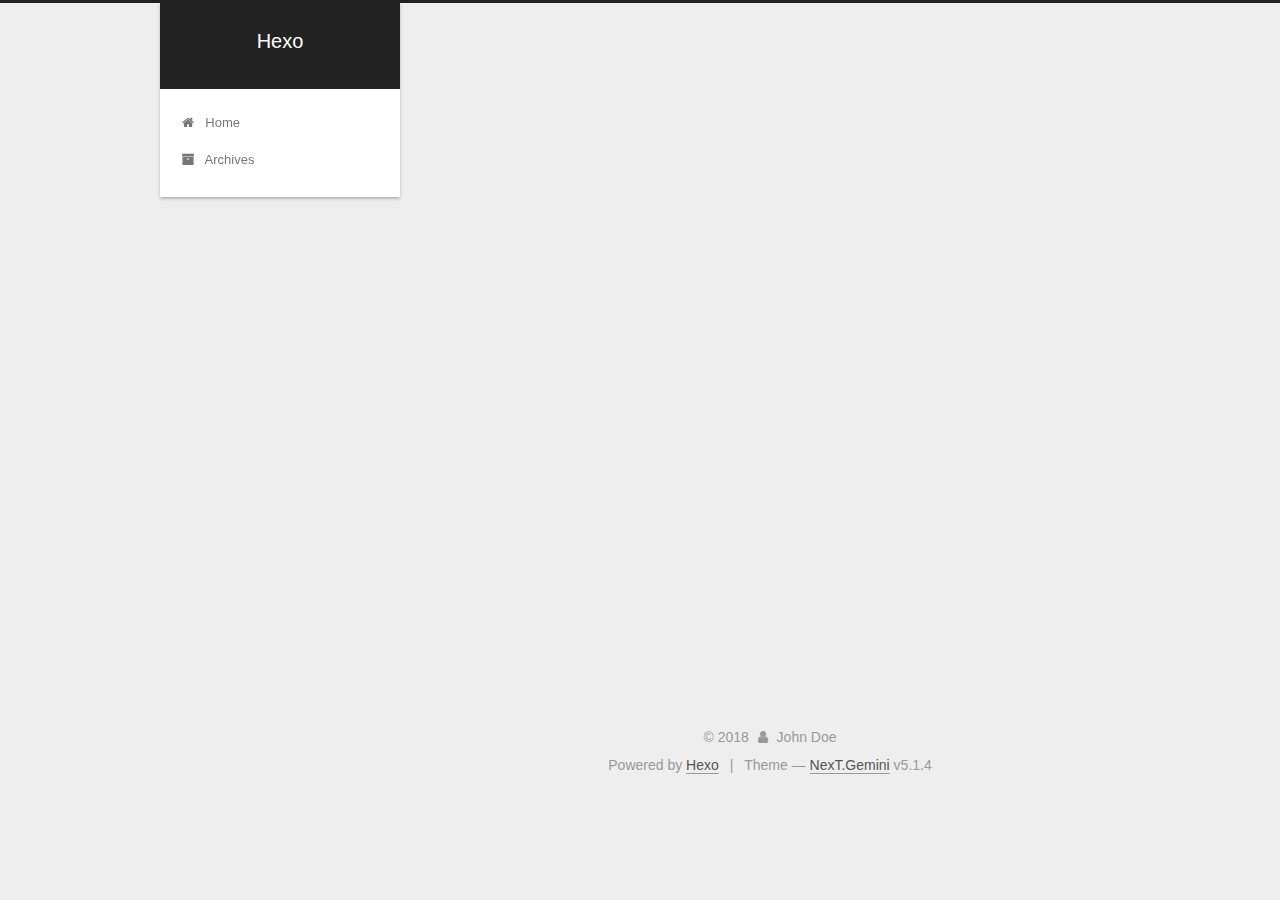
==== archives/index.html @ ba2bf190 "Site updated: 2018-10-24 16:11:32" ====
<!DOCTYPE html>



  


<html class="theme-next gemini use-motion" lang="">
<head><meta name="generator" content="Hexo 3.8.0">
  <meta charset="UTF-8">
<meta http-equiv="X-UA-Compatible" content="IE=edge">
<meta name="viewport" content="width=device-width, initial-scale=1, maximum-scale=1">
<meta name="theme-color" content="#222">









<meta http-equiv="Cache-Control" content="no-transform">
<meta http-equiv="Cache-Control" content="no-siteapp">
















  
  
  <link href="/lib/fancybox/source/jquery.fancybox.css?v=2.1.5" rel="stylesheet" type="text/css">







<link href="/lib/font-awesome/css/font-awesome.min.css?v=4.6.2" rel="stylesheet" type="text/css">

<link href="/css/main.css?v=5.1.4" rel="stylesheet" type="text/css">


  <link rel="apple-touch-icon" sizes="180x180" href="/images/apple-touch-icon-next.png?v=5.1.4">


  <link rel="icon" type="image/png" sizes="32x32" href="/images/favicon-32x32-next.png?v=5.1.4">


  <link rel="icon" type="image/png" sizes="16x16" href="/images/favicon-16x16-next.png?v=5.1.4">


  <link rel="mask-icon" href="/images/logo.svg?v=5.1.4" color="#222">





  <meta name="keywords" content="Hexo, NexT">










<meta property="og:type" content="website">
<meta property="og:title" content="Hexo">
<meta property="og:url" content="http://yoursite.com/archives/index.html">
<meta property="og:site_name" content="Hexo">
<meta property="og:locale" content="default">
<meta name="twitter:card" content="summary">
<meta name="twitter:title" content="Hexo">



<script type="text/javascript" id="hexo.configurations">
  var NexT = window.NexT || {};
  var CONFIG = {
    root: '/',
    scheme: 'Gemini',
    version: '5.1.4',
    sidebar: {"position":"left","display":"post","offset":12,"b2t":false,"scrollpercent":false,"onmobile":false},
    fancybox: true,
    tabs: true,
    motion: {"enable":true,"async":false,"transition":{"post_block":"fadeIn","post_header":"slideDownIn","post_body":"slideDownIn","coll_header":"slideLeftIn","sidebar":"slideUpIn"}},
    duoshuo: {
      userId: '0',
      author: 'Author'
    },
    algolia: {
      applicationID: '',
      apiKey: '',
      indexName: '',
      hits: {"per_page":10},
      labels: {"input_placeholder":"Search for Posts","hits_empty":"We didn't find any results for the search: ${query}","hits_stats":"${hits} results found in ${time} ms"}
    }
  };
</script>



  <link rel="canonical" href="http://yoursite.com/archives/">





  <title>Archive | Hexo</title>
  








</head>

<body itemscope="" itemtype="http://schema.org/WebPage" lang="default">

  
  
    
  

  <div class="container sidebar-position-left page-archive">
    <div class="headband"></div>

    <header id="header" class="header" itemscope="" itemtype="http://schema.org/WPHeader">
      <div class="header-inner"><div class="site-brand-wrapper">
  <div class="site-meta ">
    

    <div class="custom-logo-site-title">
      <a href="/" class="brand" rel="start">
        <span class="logo-line-before"><i></i></span>
        <span class="site-title">Hexo</span>
        <span class="logo-line-after"><i></i></span>
      </a>
    </div>
      
        <p class="site-subtitle"></p>
      
  </div>

  <div class="site-nav-toggle">
    <button>
      <span class="btn-bar"></span>
      <span class="btn-bar"></span>
      <span class="btn-bar"></span>
    </button>
  </div>
</div>

<nav class="site-nav">
  

  
    <ul id="menu" class="menu">
      
        
        <li class="menu-item menu-item-home">
          <a href="/" rel="section">
            
              <i class="menu-item-icon fa fa-fw fa-home"></i> <br>
            
            Home
          </a>
        </li>
      
        
        <li class="menu-item menu-item-archives">
          <a href="/archives/" rel="section">
            
              <i class="menu-item-icon fa fa-fw fa-archive"></i> <br>
            
            Archives
          </a>
        </li>
      

      
    </ul>
  

  
</nav>



 </div>
    </header>

    <main id="main" class="main">
      <div class="main-inner">
        <div class="content-wrap">
          <div id="content" class="content">
            

  
  
  
  <div class="post-block archive">
    <div id="posts" class="posts-collapse">
      <span class="archive-move-on"></span>

      <span class="archive-page-counter">
        
        
        
          
        
        Um..! 1 post. Keep on posting.
      </span>

      

        
        
        

        
          
          <div class="collection-title">
            <h1 class="archive-year" id="archive-year-2018">2018</h1>
          </div>
        
        

        

  <article class="post post-type-normal" itemscope="" itemtype="http://schema.org/Article">
    <header class="post-header">

      <h2 class="post-title">
        
            <a class="post-title-link" href="/2018/10/24/hello-world/" itemprop="url">
              
                <span itemprop="name">Hello World</span>
              
            </a>
        
      </h2>

      <div class="post-meta">
        <time class="post-time" itemprop="dateCreated" datetime="2018-10-24T10:41:57+08:00" content="2018-10-24">
          10-24
        </time>
      </div>

    </header>
  </article>



      

    </div>
  </div>
  
  
  

  



          </div>
          


          

        </div>
        
          
  
  <div class="sidebar-toggle">
    <div class="sidebar-toggle-line-wrap">
      <span class="sidebar-toggle-line sidebar-toggle-line-first"></span>
      <span class="sidebar-toggle-line sidebar-toggle-line-middle"></span>
      <span class="sidebar-toggle-line sidebar-toggle-line-last"></span>
    </div>
  </div>

  <aside id="sidebar" class="sidebar">
    
    <div class="sidebar-inner">

      

      

      <section class="site-overview-wrap sidebar-panel sidebar-panel-active">
        <div class="site-overview">
          <div class="site-author motion-element" itemprop="author" itemscope="" itemtype="http://schema.org/Person">
            
              <p class="site-author-name" itemprop="name">John Doe</p>
              <p class="site-description motion-element" itemprop="description"></p>
          </div>

          <nav class="site-state motion-element">

            
              <div class="site-state-item site-state-posts">
              
                <a href="/archives/">
              
                  <span class="site-state-item-count">1</span>
                  <span class="site-state-item-name">posts</span>
                </a>
              </div>
            

            

            

          </nav>

          

          

          
          

          
          

          

        </div>
      </section>

      

      

    </div>
  </aside>


        
      </div>
    </main>

    <footer id="footer" class="footer">
      <div class="footer-inner">
        <div class="copyright">&copy; <span itemprop="copyrightYear">2018</span>
  <span class="with-love">
    <i class="fa fa-user"></i>
  </span>
  <span class="author" itemprop="copyrightHolder">John Doe</span>

  
</div>


  <div class="powered-by">Powered by <a class="theme-link" target="_blank" href="https://hexo.io">Hexo</a></div>



  <span class="post-meta-divider">|</span>



  <div class="theme-info">Theme &mdash; <a class="theme-link" target="_blank" href="https://github.com/iissnan/hexo-theme-next">NexT.Gemini</a> v5.1.4</div>




        







        
      </div>
    </footer>

    
      <div class="back-to-top">
        <i class="fa fa-arrow-up"></i>
        
      </div>
    

    

  </div>

  

<script type="text/javascript">
  if (Object.prototype.toString.call(window.Promise) !== '[object Function]') {
    window.Promise = null;
  }
</script>









  












  
  
    <script type="text/javascript" src="/lib/jquery/index.js?v=2.1.3"></script>
  

  
  
    <script type="text/javascript" src="/lib/fastclick/lib/fastclick.min.js?v=1.0.6"></script>
  

  
  
    <script type="text/javascript" src="/lib/jquery_lazyload/jquery.lazyload.js?v=1.9.7"></script>
  

  
  
    <script type="text/javascript" src="/lib/velocity/velocity.min.js?v=1.2.1"></script>
  

  
  
    <script type="text/javascript" src="/lib/velocity/velocity.ui.min.js?v=1.2.1"></script>
  

  
  
    <script type="text/javascript" src="/lib/fancybox/source/jquery.fancybox.pack.js?v=2.1.5"></script>
  


  


  <script type="text/javascript" src="/js/src/utils.js?v=5.1.4"></script>

  <script type="text/javascript" src="/js/src/motion.js?v=5.1.4"></script>



  
  


  <script type="text/javascript" src="/js/src/affix.js?v=5.1.4"></script>

  <script type="text/javascript" src="/js/src/schemes/pisces.js?v=5.1.4"></script>



  

  


  <script type="text/javascript" src="/js/src/bootstrap.js?v=5.1.4"></script>



  


  




	





  





  












  





  

  

  

  
  

  

  

  

</body>
</html>
---- css/main.css ----
/* normalize.css v3.0.2 | MIT License | git.io/normalize */
html {
  font-family: sans-serif; /* 1 */
  -ms-text-size-adjust: 100%; /* 2 */
  -webkit-text-size-adjust: 100%; /* 2 */
}
body {
  margin: 0;
}
article,
aside,
details,
figcaption,
figure,
footer,
header,
hgroup,
main,
menu,
nav,
section,
summary {
  display: block;
}
audio,
canvas,
progress,
video {
  display: inline-block; /* 1 */
  vertical-align: baseline; /* 2 */
}
audio:not([controls]) {
  display: none;
  height: 0;
}
[hidden],
template {
  display: none;
}
a {
  background-color: transparent;
}
a:active,
a:hover {
  outline: 0;
}
abbr[title] {
  border-bottom: 1px dotted;
}
b,
strong {
  font-weight: bold;
}
dfn {
  font-style: italic;
}
h1 {
  font-size: 2em;
  margin: 0.67em 0;
}
mark {
  background: #ff0;
  color: #000;
}
small {
  font-size: 80%;
}
sub,
sup {
  font-size: 75%;
  line-height: 0;
  position: relative;
  vertical-align: baseline;
}
sup {
  top: -0.5em;
}
sub {
  bottom: -0.25em;
}
img {
  border: 0;
}
svg:not(:root) {
  overflow: hidden;
}
figure {
  margin: 1em 40px;
}
hr {
  -moz-box-sizing: content-box;
  box-sizing: content-box;
  height: 0;
}
pre {
  overflow: auto;
}
code,
kbd,
pre,
samp {
  font-family: monospace, monospace;
  font-size: 1em;
}
button,
input,
optgroup,
select,
textarea {
  color: inherit; /* 1 */
  font: inherit; /* 2 */
  margin: 0; /* 3 */
}
button {
  overflow: visible;
}
button,
select {
  text-transform: none;
}
button,
html input[type="button"],
input[type="reset"],
input[type="submit"] {
  -webkit-appearance: button; /* 2 */
  cursor: pointer; /* 3 */
}
button[disabled],
html input[disabled] {
  cursor: default;
}
button::-moz-focus-inner,
input::-moz-focus-inner {
  border: 0;
  padding: 0;
}
input {
  line-height: normal;
}
input[type="checkbox"],
input[type="radio"] {
  box-sizing: border-box; /* 1 */
  padding: 0; /* 2 */
}
input[type="number"]::-webkit-inner-spin-button,
input[type="number"]::-webkit-outer-spin-button {
  height: auto;
}
input[type="search"] {
  -webkit-appearance: textfield; /* 1 */
  -moz-box-sizing: content-box;
  -webkit-box-sizing: content-box; /* 2 */
  box-sizing: content-box;
}
input[type="search"]::-webkit-search-cancel-button,
input[type="search"]::-webkit-search-decoration {
  -webkit-appearance: none;
}
fieldset {
  border: 1px solid #c0c0c0;
  margin: 0 2px;
  padding: 0.35em 0.625em 0.75em;
}
legend {
  border: 0; /* 1 */
  padding: 0; /* 2 */
}
textarea {
  overflow: auto;
}
optgroup {
  font-weight: bold;
}
table {
  border-collapse: collapse;
  border-spacing: 0;
}
td,
th {
  padding: 0;
}
::selection {
  background: #262a30;
  color: #fff;
}
body {
  position: relative;
  font-family: 'Lato', "PingFang SC", "Microsoft YaHei", sans-serif;
  font-size: 14px;
  line-height: 2;
  color: #555;
  background: #eee;
}
@media (max-width: 767px) {
  body {
    padding-right: 0 !important;
  }
}
@media (min-width: 768px) and (max-width: 991px) {
  body {
    padding-right: 0 !important;
  }
}
@media (min-width: 1600px) {
  body {
    font-size: 16px;
  }
}
h1,
h2,
h3,
h4,
h5,
h6 {
  margin: 0;
  padding: 0;
  font-weight: bold;
  line-height: 1.5;
  font-family: 'Lato', "PingFang SC", "Microsoft YaHei", sans-serif;
}
h2,
h3,
h4,
h5,
h6 {
  margin: 20px 0 15px;
}
h1 {
  font-size: 22px;
}
@media (max-width: 767px) {
  h1 {
    font-size: 18px;
  }
}
h2 {
  font-size: 20px;
}
@media (max-width: 767px) {
  h2 {
    font-size: 16px;
  }
}
h3 {
  font-size: 18px;
}
@media (max-width: 767px) {
  h3 {
    font-size: 14px;
  }
}
h4 {
  font-size: 16px;
}
@media (max-width: 767px) {
  h4 {
    font-size: 12px;
  }
}
h5 {
  font-size: 14px;
}
@media (max-width: 767px) {
  h5 {
    font-size: 10px;
  }
}
h6 {
  font-size: 12px;
}
@media (max-width: 767px) {
  h6 {
    font-size: 8px;
  }
}
p {
  margin: 0 0 20px 0;
}
a {
  color: #555;
  text-decoration: none;
  outline: none;
  border-bottom: 1px solid #999;
  word-wrap: break-word;
}
a:hover {
  color: #222;
  border-bottom-color: #222;
}
blockquote {
  margin: 0;
  padding: 0;
}
img {
  display: block;
  margin: auto;
  max-width: 100%;
  height: auto;
}
hr {
  margin: 40px 0;
  height: 3px;
  border: none;
  background-color: #ddd;
  background-image: repeating-linear-gradient(-45deg, #fff, #fff 4px, transparent 4px, transparent 8px);
}
blockquote {
  padding: 0 15px;
  color: #666;
  border-left: 4px solid #ddd;
}
blockquote cite::before {
  content: "-";
  padding: 0 5px;
}
dt {
  font-weight: 700;
}
dd {
  margin: 0;
  padding: 0;
}
kbd {
  border: 1px solid #ccc;
  border-radius: 0.2em;
  box-shadow: 0.1em 0.1em 0.2em rgba(0,0,0,0.1);
  background-color: #f9f9f9;
  font-family: inherit;
  background-image: -webkit-linear-gradient(top, #eee, #fff, #eee);
  padding: 0.1em 0.3em;
  white-space: nowrap;
}
.text-left {
  text-align: left;
}
.text-center {
  text-align: center;
}
.text-right {
  text-align: right;
}
.text-justify {
  text-align: justify;
}
.text-nowrap {
  white-space: nowrap;
}
.text-lowercase {
  text-transform: lowercase;
}
.text-uppercase {
  text-transform: uppercase;
}
.text-capitalize {
  text-transform: capitalize;
}
.center-block {
  display: block;
  margin-left: auto;
  margin-right: auto;
}
.clearfix:before,
.clearfix:after {
  content: " ";
  display: table;
}
.clearfix:after {
  clear: both;
}
.pullquote {
  width: 45%;
}
.pullquote.left {
  float: left;
  margin-left: 5px;
  margin-right: 10px;
}
.pullquote.right {
  float: right;
  margin-left: 10px;
  margin-right: 5px;
}
.affix.affix.affix {
  position: fixed;
}
.translation {
  margin-top: -20px;
  font-size: 14px;
  color: #999;
}
.scrollbar-measure {
  width: 100px;
  height: 100px;
  overflow: scroll;
  position: absolute;
  top: -9999px;
}
.use-motion .motion-element {
  opacity: 0;
}
table {
  margin: 20px 0;
  width: 100%;
  border-collapse: collapse;
  border-spacing: 0;
  border: 1px solid #ddd;
  font-size: 14px;
  table-layout: fixed;
  word-wrap: break-all;
}
table>tbody>tr:nth-of-type(odd) {
  background-color: #f9f9f9;
}
table>tbody>tr:hover {
  background-color: #f5f5f5;
}
caption,
th,
td {
  padding: 8px;
  text-align: left;
  vertical-align: middle;
  font-weight: normal;
}
th,
td {
  border-bottom: 3px solid #ddd;
  border-right: 1px solid #eee;
}
th {
  padding-bottom: 10px;
  font-weight: 700;
}
td {
  border-bottom-width: 1px;
}
html,
body {
  height: 100%;
}
.container {
  position: relative;
  min-height: 100%;
}
.header-inner {
  margin: 0 auto;
  padding: 100px 0 70px;
  width: calc(100% - 252px);
}
@media (min-width: 1600px) {
  .container .header-inner {
    width: 900px;
  }
}
.main {
  padding-bottom: 150px;
}
.main-inner {
  margin: 0 auto;
  width: calc(100% - 252px);
}
@media (min-width: 1600px) {
  .container .main-inner {
    width: 900px;
  }
}
.footer {
  position: absolute;
  left: 0;
  bottom: 0;
  width: 100%;
  min-height: 50px;
}
.footer-inner {
  box-sizing: border-box;
  margin: 20px auto;
  width: calc(100% - 252px);
}
@media (min-width: 1600px) {
  .container .footer-inner {
    width: 900px;
  }
}
pre,
.highlight {
  overflow: auto;
  margin: 20px 0;
  padding: 0;
  font-size: 13px;
  color: #4d4d4c;
  background: #f7f7f7;
  line-height: 1.6;
}
pre,
code {
  font-family: consolas, Menlo, "PingFang SC", "Microsoft YaHei", monospace;
}
code {
  padding: 2px 4px;
  word-wrap: break-word;
  color: #555;
  background: #eee;
  border-radius: 3px;
  font-size: 13px;
}
pre {
  padding: 10px;
}
pre code {
  padding: 0;
  color: #4d4d4c;
  background: none;
  text-shadow: none;
}
.highlight {
  border-radius: 1px;
}
.highlight pre {
  border: none;
  margin: 0;
  padding: 10px 0;
}
.highlight table {
  margin: 0;
  width: auto;
  border: none;
}
.highlight td {
  border: none;
  padding: 0;
}
.highlight figcaption {
  font-size: 1em;
  color: #4d4d4c;
  line-height: 1em;
  margin-bottom: 1em;
}
.highlight figcaption:before,
.highlight figcaption:after {
  content: " ";
  display: table;
}
.highlight figcaption:after {
  clear: both;
}
.highlight figcaption a {
  float: right;
  color: #4d4d4c;
}
.highlight figcaption a:hover {
  border-bottom-color: #4d4d4c;
}
.highlight .gutter pre {
  padding-left: 10px;
  padding-right: 10px;
  color: #869194;
  text-align: right;
  background-color: #eff2f3;
}
.highlight .code pre {
  width: 100%;
  padding-left: 10px;
  padding-right: 10px;
  background-color: #f7f7f7;
}
.highlight .line {
  height: 20px;
}
.gutter {
  -webkit-user-select: none;
  -moz-user-select: none;
  -ms-user-select: none;
  user-select: none;
}
.gist table {
  width: auto;
}
.gist table td {
  border: none;
}
pre .deletion {
  background: #fdd;
}
pre .addition {
  background: #dfd;
}
pre .meta {
  color: #8959a8;
}
pre .comment {
  color: #8e908c;
}
pre .variable,
pre .attribute,
pre .tag,
pre .regexp,
pre .ruby .constant,
pre .xml .tag .title,
pre .xml .pi,
pre .xml .doctype,
pre .html .doctype,
pre .css .id,
pre .css .class,
pre .css .pseudo {
  color: #c82829;
}
pre .number,
pre .preprocessor,
pre .built_in,
pre .literal,
pre .params,
pre .constant,
pre .command {
  color: #f5871f;
}
pre .ruby .class .title,
pre .css .rules .attribute,
pre .string,
pre .value,
pre .inheritance,
pre .header,
pre .ruby .symbol,
pre .xml .cdata,
pre .special,
pre .number,
pre .formula {
  color: #718c00;
}
pre .title,
pre .css .hexcolor {
  color: #3e999f;
}
pre .function,
pre .python .decorator,
pre .python .title,
pre .ruby .function .title,
pre .ruby .title .keyword,
pre .perl .sub,
pre .javascript .title,
pre .coffeescript .title {
  color: #4271ae;
}
pre .keyword,
pre .javascript .function {
  color: #8959a8;
}
.full-image.full-image.full-image.full-image {
  border: none;
  max-width: 100%;
  width: auto;
  margin: 20px auto 25px;
}
@media (min-width: 992px) {
  .full-image.full-image.full-image.full-image {
    max-width: none;
    width: 118%;
    margin: 0 -9%;
  }
}
.blockquote-center,
.page-home .post-type-quote blockquote,
.page-post-detail .post-type-quote blockquote {
  position: relative;
  margin: 40px 0;
  padding: 0;
  border-left: none;
  text-align: center;
}
.blockquote-center::before,
.page-home .post-type-quote blockquote::before,
.page-post-detail .post-type-quote blockquote::before,
.blockquote-center::after,
.page-home .post-type-quote blockquote::after,
.page-post-detail .post-type-quote blockquote::after {
  position: absolute;
  content: ' ';
  display: block;
  width: 100%;
  height: 24px;
  opacity: 0.2;
  background-repeat: no-repeat;
  background-position: 0 -6px;
  background-size: 22px 22px;
}
.blockquote-center::before,
.page-home .post-type-quote blockquote::before,
.page-post-detail .post-type-quote blockquote::before {
  top: -20px;
  background-image: url("../images/quote-l.svg");
  border-top: 1px solid #ccc;
}
.blockquote-center::after,
.page-home .post-type-quote blockquote::after,
.page-post-detail .post-type-quote blockquote::after {
  bottom: -20px;
  background-image: url("../images/quote-r.svg");
  border-bottom: 1px solid #ccc;
  background-position: 100% 8px;
}
.blockquote-center p,
.page-home .post-type-quote blockquote p,
.page-post-detail .post-type-quote blockquote p,
.blockquote-center div,
.page-home .post-type-quote blockquote div,
.page-post-detail .post-type-quote blockquote div {
  text-align: center;
}
.post .post-body .group-picture img {
  box-sizing: border-box;
  padding: 0 3px;
  border: none;
}
.post .group-picture-row {
  overflow: hidden;
  margin-top: 6px;
}
.post .group-picture-row:first-child {
  margin-top: 0;
}
.post .group-picture-column {
  float: left;
}
.page-post-detail .post-body .group-picture-column {
  float: none;
  margin-top: 10px;
  width: auto !important;
}
.page-post-detail .post-body .group-picture-column img {
  margin: 0 auto;
}
.page-archive .group-picture-container {
  overflow: hidden;
}
.page-archive .group-picture-row {
  float: left;
}
.page-archive .group-picture-row:first-child {
  margin-top: 6px;
}
.page-archive .group-picture-column {
  max-width: 150px;
  max-height: 150px;
}
.post-body .note {
  position: relative;
  padding: 15px;
  margin-bottom: 20px;
  border: 1px solid #eee;
  border-left-width: 5px;
  border-radius: 3px;
}
.post-body .note h2,
.post-body .note h3,
.post-body .note h4,
.post-body .note h5,
.post-body .note h6 {
  margin-top: 0;
  margin-bottom: 0;
  border-bottom: initial;
  padding-top: 0 !important;
}
.post-body .note p:first-child,
.post-body .note ul:first-child,
.post-body .note ol:first-child,
.post-body .note table:first-child,
.post-body .note pre:first-child,
.post-body .note blockquote:first-child {
  margin-top: 0;
}
.post-body .note p:last-child,
.post-body .note ul:last-child,
.post-body .note ol:last-child,
.post-body .note table:last-child,
.post-body .note pre:last-child,
.post-body .note blockquote:last-child {
  margin-bottom: 0;
}
.post-body .note.default {
  border-left-color: #777;
}
.post-body .note.default h2,
.post-body .note.default h3,
.post-body .note.default h4,
.post-body .note.default h5,
.post-body .note.default h6 {
  color: #777;
}
.post-body .note.primary {
  border-left-color: #6f42c1;
}
.post-body .note.primary h2,
.post-body .note.primary h3,
.post-body .note.primary h4,
.post-body .note.primary h5,
.post-body .note.primary h6 {
  color: #6f42c1;
}
.post-body .note.info {
  border-left-color: #428bca;
}
.post-body .note.info h2,
.post-body .note.info h3,
.post-body .note.info h4,
.post-body .note.info h5,
.post-body .note.info h6 {
  color: #428bca;
}
.post-body .note.success {
  border-left-color: #5cb85c;
}
.post-body .note.success h2,
.post-body .note.success h3,
.post-body .note.success h4,
.post-body .note.success h5,
.post-body .note.success h6 {
  color: #5cb85c;
}
.post-body .note.warning {
  border-left-color: #f0ad4e;
}
.post-body .note.warning h2,
.post-body .note.warning h3,
.post-body .note.warning h4,
.post-body .note.warning h5,
.post-body .note.warning h6 {
  color: #f0ad4e;
}
.post-body .note.danger {
  border-left-color: #d9534f;
}
.post-body .note.danger h2,
.post-body .note.danger h3,
.post-body .note.danger h4,
.post-body .note.danger h5,
.post-body .note.danger h6 {
  color: #d9534f;
}
.post-body .label {
  display: inline;
  padding: 0 2px;
  white-space: nowrap;
}
.post-body .label.default {
  background-color: #f0f0f0;
}
.post-body .label.primary {
  background-color: #efe6f7;
}
.post-body .label.info {
  background-color: #e5f2f8;
}
.post-body .label.success {
  background-color: #e7f4e9;
}
.post-body .label.warning {
  background-color: #fcf6e1;
}
.post-body .label.danger {
  background-color: #fae8eb;
}
.post-body .tabs {
  position: relative;
  display: block;
  margin-bottom: 20px;
  padding-top: 10px;
}
.post-body .tabs ul.nav-tabs {
  margin: 0;
  padding: 0;
  display: flex;
  margin-bottom: -1px;
}
@media (max-width: 413px) {
  .post-body .tabs ul.nav-tabs {
    display: block;
    margin-bottom: 5px;
  }
}
.post-body .tabs ul.nav-tabs li.tab {
  list-style-type: none !important;
  margin: 0 0.25em 0 0;
  border-top: 3px solid transparent;
  border-left: 1px solid transparent;
  border-right: 1px solid transparent;
}
@media (max-width: 413px) {
  .post-body .tabs ul.nav-tabs li.tab {
    margin: initial;
    border-top: 1px solid transparent;
    border-left: 3px solid transparent;
    border-right: 1px solid transparent;
    border-bottom: 1px solid transparent;
  }
}
.post-body .tabs ul.nav-tabs li.tab a {
  outline: 0;
  border-bottom: initial;
  display: block;
  line-height: 1.8em;
  padding: 0.25em 0.75em;
  transition-duration: 0.2s;
  transition-timing-function: ease-out;
  transition-delay: 0s;
}
.post-body .tabs ul.nav-tabs li.tab a i {
  width: 1.285714285714286em;
}
.post-body .tabs ul.nav-tabs li.tab.active {
  border-top: 3px solid #fc6423;
  border-left: 1px solid #ddd;
  border-right: 1px solid #ddd;
  background-color: #fff;
}
@media (max-width: 413px) {
  .post-body .tabs ul.nav-tabs li.tab.active {
    border-top: 1px solid #ddd;
    border-left: 3px solid #fc6423;
    border-right: 1px solid #ddd;
    border-bottom: 1px solid #ddd;
  }
}
.post-body .tabs ul.nav-tabs li.tab.active a {
  cursor: default;
  color: #555;
}
.post-body .tabs .tab-content {
  background-color: #fff;
}
.post-body .tabs .tab-content .tab-pane {
  border: 1px solid #ddd;
  padding: 20px 20px 0 20px;
}
.post-body .tabs .tab-content .tab-pane:not(.active) {
  display: none !important;
}
.post-body .tabs .tab-content .tab-pane.active {
  display: block !important;
}
.btn {
  display: inline-block;
  padding: 0 20px;
  font-size: 14px;
  color: #555;
  background: #fff;
  border: 2px solid #555;
  text-decoration: none;
  border-radius: 2px;
  transition-property: background-color;
  transition-duration: 0.2s;
  transition-timing-function: ease-in-out;
  transition-delay: 0s;
  line-height: 2;
}
.btn:hover {
  border-color: #222;
  color: #fff;
  background: #222;
}
.btn +.btn {
  margin: 0 0 8px 8px;
}
.btn .fa-fw {
  width: 1.285714285714286em;
  text-align: left;
}
.btn-bar {
  display: block;
  width: 22px;
  height: 2px;
  background: #555;
  border-radius: 1px;
}
.btn-bar+.btn-bar {
  margin-top: 4px;
}
.pagination {
  margin: 120px 0 40px;
  text-align: center;
  border-top: 1px solid #eee;
}
.page-number-basic,
.pagination .prev,
.pagination .next,
.pagination .page-number,
.pagination .space {
  display: inline-block;
  position: relative;
  top: -1px;
  margin: 0 10px;
  padding: 0 11px;
}
@media (max-width: 767px) {
  .page-number-basic,
  .pagination .prev,
  .pagination .next,
  .pagination .page-number,
  .pagination .space {
    margin: 0 5px;
  }
}
.pagination .prev,
.pagination .next,
.pagination .page-number {
  border-bottom: 0;
  border-top: 1px solid #eee;
  transition-property: border-color;
  transition-duration: 0.2s;
  transition-timing-function: ease-in-out;
  transition-delay: 0s;
}
.pagination .prev:hover,
.pagination .next:hover,
.pagination .page-number:hover {
  border-top-color: #222;
}
.pagination .space {
  padding: 0;
  margin: 0;
}
.pagination .prev {
  margin-left: 0;
}
.pagination .next {
  margin-right: 0;
}
.pagination .page-number.current {
  color: #fff;
  background: #ccc;
  border-top-color: #ccc;
}
@media (max-width: 767px) {
  .pagination {
    border-top: none;
  }
  .pagination .prev,
  .pagination .next,
  .pagination .page-number {
    margin-bottom: 10px;
    border-top: 0;
    border-bottom: 1px solid #eee;
    padding: 0 10px;
  }
  .pagination .prev:hover,
  .pagination .next:hover,
  .pagination .page-number:hover {
    border-bottom-color: #222;
  }
}
.comments {
  margin: 60px 20px 0;
}
.tag-cloud {
  text-align: center;
}
.tag-cloud a {
  display: inline-block;
  margin: 10px;
}
.back-to-top {
  box-sizing: border-box;
  position: fixed;
  bottom: -100px;
  right: 30px;
  z-index: 1050;
  padding: 0 6px;
  width: 24px;
  background: #222;
  font-size: 12px;
  opacity: 0.6;
  color: #fff;
  cursor: pointer;
  text-align: center;
  -webkit-transform: translateZ(0);
  transition-property: bottom;
  transition-duration: 0.2s;
  transition-timing-function: ease-in-out;
  transition-delay: 0s;
}
@media (min-width: 768px) and (max-width: 991px) {
  .back-to-top {
    display: none !important;
  }
}
@media (max-width: 767px) {
  .back-to-top {
    display: none !important;
  }
}
.back-to-top.back-to-top-on {
  bottom: 30px;
}
.header {
  background: transparent;
}
.header-inner {
  position: relative;
}
.headband {
  height: 3px;
  background: #222;
}
.site-meta {
  margin: 0;
  text-align: center;
}
@media (max-width: 767px) {
  .site-meta {
    text-align: center;
  }
}
.brand {
  position: relative;
  display: inline-block;
  padding: 0 40px;
  color: #fff;
  background: #222;
  border-bottom: none;
}
.brand:hover {
  color: #fff;
}
.logo {
  display: inline-block;
  margin-right: 5px;
  line-height: 36px;
  vertical-align: top;
}
.site-title {
  display: inline-block;
  vertical-align: top;
  line-height: 36px;
  font-size: 20px;
  font-weight: normal;
  font-family: 'Lato', "PingFang SC", "Microsoft YaHei", sans-serif;
}
.site-subtitle {
  margin-top: 10px;
  font-size: 13px;
  color: #ddd;
}
.use-motion .brand {
  opacity: 0;
}
.use-motion .logo,
.use-motion .site-title,
.use-motion .site-subtitle {
  opacity: 0;
  position: relative;
  top: -10px;
}
.site-nav-toggle {
  display: none;
  position: absolute;
  top: 10px;
  left: 10px;
}
@media (max-width: 767px) {
  .site-nav-toggle {
    display: block;
  }
}
.site-nav-toggle button {
  margin-top: 2px;
  padding: 9px 10px;
  background: transparent;
  border: none;
}
@media (max-width: 767px) {
  .site-nav {
    display: none;
    margin: 0 -10px;
    padding: 0 10px;
    clear: both;
    border-top: 1px solid #ddd;
  }
}
@media (min-width: 768px) and (max-width: 991px) {
  .site-nav {
    display: block !important;
  }
}
@media (min-width: 992px) {
  .site-nav {
    display: block !important;
  }
}
.menu {
  margin-top: 20px;
  padding-left: 0;
  text-align: center;
}
.menu .menu-item {
  display: inline-block;
  margin: 0 10px;
  list-style: none;
}
@media screen and (max-width: 767px) {
  .menu .menu-item {
    margin-top: 10px;
  }
}
.menu .menu-item a {
  display: block;
  font-size: 13px;
  line-height: inherit;
  border-bottom: 1px solid transparent;
  transition-property: border-color;
  transition-duration: 0.2s;
  transition-timing-function: ease-in-out;
  transition-delay: 0s;
}
.menu .menu-item a:hover,
.menu-item-active a {
  border-bottom-color: #222;
}
.menu .menu-item .fa {
  margin-right: 5px;
}
.use-motion .menu-item {
  opacity: 0;
}
.post-body {
  font-family: 'Lato', "PingFang SC", "Microsoft YaHei", sans-serif;
}
@media (max-width: 767px) {
  .post-body {
    word-break: break-word;
  }
}
.post-body .fancybox img {
  display: block !important;
  margin: 0 auto;
  cursor: pointer;
  cursor: zoom-in;
  cursor: -webkit-zoom-in;
}
.post-body .image-caption,
.post-body .figure .caption {
  margin: -20px auto 15px;
  text-align: center;
  font-size: 14px;
  color: #999;
  font-weight: bold;
  line-height: 1;
}
.post-sticky-flag {
  display: inline-block;
  font-size: 16px;
  -ms-transform: rotate(30deg);
  -webkit-transform: rotate(30deg);
  -moz-transform: rotate(30deg);
  -ms-transform: rotate(30deg);
  -o-transform: rotate(30deg);
  transform: rotate(30deg);
}
.use-motion .post-block,
.use-motion .pagination,
.use-motion .comments {
  opacity: 0;
}
.use-motion .post-header {
  opacity: 0;
}
.use-motion .post-body {
  opacity: 0;
}
.use-motion .collection-title {
  opacity: 0;
}
.posts-expand {
  padding-top: 40px;
}
@media (max-width: 767px) {
  .posts-expand {
    margin: 0 20px;
  }
  .post-body pre .gutter pre {
    padding-right: 10px;
  }
  .post-body .highlight {
    margin-left: 0px;
    margin-right: 0px;
    padding: 0;
  }
  .post-body .highlight .gutter pre {
    padding-right: 10px;
  }
}
@media (min-width: 992px) {
  .posts-expand .post-body {
    text-align: justify;
  }
}
.posts-expand .post-body h2,
.posts-expand .post-body h3,
.posts-expand .post-body h4,
.posts-expand .post-body h5,
.posts-expand .post-body h6 {
  padding-top: 10px;
}
.posts-expand .post-body h2 .header-anchor,
.posts-expand .post-body h3 .header-anchor,
.posts-expand .post-body h4 .header-anchor,
.posts-expand .post-body h5 .header-anchor,
.posts-expand .post-body h6 .header-anchor {
  float: right;
  margin-left: 10px;
  color: #ccc;
  border-bottom-style: none;
  visibility: hidden;
}
.posts-expand .post-body h2 .header-anchor:hover,
.posts-expand .post-body h3 .header-anchor:hover,
.posts-expand .post-body h4 .header-anchor:hover,
.posts-expand .post-body h5 .header-anchor:hover,
.posts-expand .post-body h6 .header-anchor:hover {
  color: inherit;
}
.posts-expand .post-body h2:hover .header-anchor,
.posts-expand .post-body h3:hover .header-anchor,
.posts-expand .post-body h4:hover .header-anchor,
.posts-expand .post-body h5:hover .header-anchor,
.posts-expand .post-body h6:hover .header-anchor {
  visibility: visible;
}
.posts-expand .post-body ul li {
  list-style: circle;
}
.posts-expand .post-body img {
  box-sizing: border-box;
  margin: auto;
  padding: 3px;
  border: 1px solid #ddd;
}
.posts-expand .post-body .fancybox img {
  margin: 0 auto 25px;
}
@media (max-width: 767px) {
  .posts-collapse {
    margin: 0 20px;
  }
  .posts-collapse .post-title,
  .posts-collapse .post-meta {
    display: block;
    width: auto;
    text-align: left;
  }
}
.posts-collapse {
  position: relative;
  z-index: 1010;
  margin-left: 55px;
}
.posts-collapse::after {
  content: " ";
  position: absolute;
  top: 20px;
  left: 0;
  margin-left: -2px;
  width: 4px;
  height: 100%;
  background: #f5f5f5;
  z-index: -1;
}
@media (max-width: 767px) {
  .posts-collapse {
    margin: 0 20px;
  }
}
.posts-collapse .collection-title {
  position: relative;
  margin: 60px 0;
}
.posts-collapse .collection-title h1,
.posts-collapse .collection-title h2 {
  margin-left: 20px;
}
.posts-collapse .collection-title small {
  color: #bbb;
  margin-left: 5px;
}
.posts-collapse .collection-title::before {
  content: " ";
  position: absolute;
  left: 0;
  top: 50%;
  margin-left: -4px;
  margin-top: -4px;
  width: 8px;
  height: 8px;
  background: #bbb;
  border-radius: 50%;
}
.posts-collapse .post {
  margin: 30px 0;
}
.posts-collapse .post-header {
  position: relative;
  transition-duration: 0.2s;
  transition-timing-function: ease-in-out;
  transition-delay: 0s;
  transition-property: border;
  border-bottom: 1px dashed #ccc;
}
.posts-collapse .post-header::before {
  content: " ";
  position: absolute;
  left: 0;
  top: 12px;
  width: 6px;
  height: 6px;
  margin-left: -4px;
  background: #bbb;
  border-radius: 50%;
  border: 1px solid #fff;
  transition-duration: 0.2s;
  transition-timing-function: ease-in-out;
  transition-delay: 0s;
  transition-property: background;
}
.posts-collapse .post-header:hover {
  border-bottom-color: #666;
}
.posts-collapse .post-header:hover::before {
  background: #222;
}
.posts-collapse .post-meta {
  position: absolute;
  font-size: 12px;
  left: 20px;
  top: 5px;
}
.posts-collapse .post-comments-count {
  display: none;
}
.posts-collapse .post-title {
  margin-left: 60px;
  font-size: 16px;
  font-weight: normal;
  line-height: inherit;
}
.posts-collapse .post-title::after {
  margin-left: 3px;
  opacity: 0.6;
}
.posts-collapse .post-title a {
  color: #666;
  border-bottom: none;
}
.page-home .post-type-quote .post-header,
.page-post-detail .post-type-quote .post-header,
.page-home .post-type-quote .post-tags,
.page-post-detail .post-type-quote .post-tags {
  display: none;
}
.posts-expand .post-title {
  text-align: center;
  word-break: break-word;
  font-weight: 400;
}
.posts-expand .post-title-link {
  display: inline-block;
  position: relative;
  color: #555;
  border-bottom: none;
  line-height: 1.2;
  vertical-align: top;
}
.posts-expand .post-title-link::before {
  content: "";
  position: absolute;
  width: 100%;
  height: 2px;
  bottom: 0;
  left: 0;
  background-color: #000;
  visibility: hidden;
  -webkit-transform: scaleX(0);
  -moz-transform: scaleX(0);
  -ms-transform: scaleX(0);
  -o-transform: scaleX(0);
  transform: scaleX(0);
  transition-duration: 0.2s;
  transition-timing-function: ease-in-out;
  transition-delay: 0s;
}
.posts-expand .post-title-link:hover::before {
  visibility: visible;
  -webkit-transform: scaleX(1);
  -moz-transform: scaleX(1);
  -ms-transform: scaleX(1);
  -o-transform: scaleX(1);
  transform: scaleX(1);
}
.posts-expand .post-title-link .fa {
  font-size: 16px;
}
.posts-expand .post-meta {
  margin: 3px 0 60px 0;
  color: #999;
  font-family: 'Lato', "PingFang SC", "Microsoft YaHei", sans-serif;
  font-size: 12px;
  text-align: center;
}
.posts-expand .post-meta .post-category-list {
  display: inline-block;
  margin: 0;
  padding: 3px;
}
.posts-expand .post-meta .post-category-list-link {
  color: #999;
}
.posts-expand .post-meta .post-description {
  font-size: 14px;
  margin-top: 2px;
}
.post-meta-divider {
  margin: 0 0.5em;
}
.post-meta-item-icon {
  margin-right: 3px;
}
@media (min-width: 768px) and (max-width: 991px) {
  .post-meta-item-icon {
    display: inline-block;
  }
}
@media (max-width: 767px) {
  .post-meta-item-icon {
    display: inline-block;
  }
}
@media (min-width: 768px) and (max-width: 991px) {
  .post-meta-item-text {
    display: none;
  }
}
@media (max-width: 767px) {
  .post-meta-item-text {
    display: none;
  }
}
@media (max-width: 767px) {
  .posts-expand .post-comments-count {
    display: none;
  }
}
.post-button {
  margin-top: 40px;
}
.posts-expand .post-tags {
  margin-top: 40px;
  text-align: center;
}
.posts-expand .post-tags a {
  display: inline-block;
  margin-right: 10px;
  font-size: 13px;
}
.post-nav {
  display: table;
  margin-top: 15px;
  width: 100%;
  border-top: 1px solid #eee;
}
.post-nav-divider {
  display: table-cell;
  width: 10%;
}
.post-nav-item {
  display: table-cell;
  padding: 10px 0 0 0;
  width: 45%;
  vertical-align: top;
}
.post-nav-item a {
  position: relative;
  display: block;
  line-height: 25px;
  font-size: 14px;
  color: #555;
  border-bottom: none;
}
.post-nav-item a:hover {
  color: #222;
  border-bottom: none;
}
.post-nav-item a:active {
  top: 2px;
}
.post-nav-item .fa {
  position: absolute;
  top: 8px;
  left: 0;
  font-size: 12px;
}
.post-nav-next a {
  padding-left: 15px;
}
.post-nav-prev {
  text-align: right;
}
.post-nav-prev a {
  padding-right: 15px;
}
.post-nav-prev .fa {
  right: 0;
  left: auto;
}
.posts-expand .post-eof {
  display: block;
  margin: 80px auto 60px;
  width: 8%;
  height: 1px;
  background: #ccc;
  text-align: center;
}
.post:last-child .post-eof.post-eof.post-eof {
  display: none;
}
.post-gallery {
  display: table;
  table-layout: fixed;
  width: 100%;
  border-collapse: separate;
}
.post-gallery-row {
  display: table-row;
}
.post-gallery .post-gallery-img {
  display: table-cell;
  text-align: center;
  vertical-align: middle;
  border: none;
}
.post-gallery .post-gallery-img img {
  max-width: 100%;
  max-height: 100%;
  border: none;
}
.fancybox-close,
.fancybox-close:hover {
  border: none;
}
.rtl.post-body p,
.rtl.post-body a,
.rtl.post-body h1,
.rtl.post-body h2,
.rtl.post-body h3,
.rtl.post-body h4,
.rtl.post-body h5,
.rtl.post-body h6,
.rtl.post-body li,
.rtl.post-body ul,
.rtl.post-body ol {
  direction: rtl;
  font-family: UKIJ Ekran;
}
.rtl.post-title {
  font-family: UKIJ Ekran;
}
.sidebar {
  position: fixed;
  right: 0;
  top: 0;
  bottom: 0;
  width: 0;
  z-index: 1040;
  box-shadow: inset 0 2px 6px #000;
  background: #222;
  -webkit-transform: translateZ(0);
}
.sidebar a {
  color: #999;
  border-bottom-color: #555;
}
.sidebar a:hover {
  color: #eee;
}
@media (min-width: 768px) and (max-width: 991px) {
  .sidebar {
    display: none !important;
  }
}
@media (max-width: 767px) {
  .sidebar {
    display: none !important;
  }
}
.sidebar-inner {
  position: relative;
  padding: 20px 10px;
  color: #999;
  text-align: center;
}
.site-overview-wrap {
  overflow: hidden;
}
.site-overview {
  overflow-y: auto;
  overflow-x: hidden;
}
.sidebar-toggle {
  position: fixed;
  right: 30px;
  bottom: 45px;
  width: 14px;
  height: 14px;
  padding: 5px;
  background: #222;
  line-height: 0;
  z-index: 1050;
  cursor: pointer;
  -webkit-transform: translateZ(0);
}
@media (min-width: 768px) and (max-width: 991px) {
  .sidebar-toggle {
    display: none !important;
  }
}
@media (max-width: 767px) {
  .sidebar-toggle {
    display: none !important;
  }
}
.sidebar-toggle-line {
  position: relative;
  display: inline-block;
  vertical-align: top;
  height: 2px;
  width: 100%;
  background: #fff;
  margin-top: 3px;
}
.sidebar-toggle-line:first-child {
  margin-top: 0;
}
.site-author-image {
  display: block;
  margin: 0 auto;
  padding: 2px;
  max-width: 120px;
  height: auto;
  border: 1px solid #eee;
}
.site-author-name {
  margin: 0;
  text-align: center;
  color: #222;
  font-weight: 600;
}
.site-description {
  margin-top: 0;
  text-align: center;
  font-size: 13px;
  color: #999;
}
.site-state {
  overflow: hidden;
  line-height: 1.4;
  white-space: nowrap;
  text-align: center;
}
.site-state-item {
  display: inline-block;
  padding: 0 15px;
  border-left: 1px solid #eee;
}
.site-state-item:first-child {
  border-left: none;
}
.site-state-item a {
  border-bottom: none;
}
.site-state-item-count {
  display: block;
  text-align: center;
  color: inherit;
  font-weight: 600;
  font-size: 16px;
}
.site-state-item-name {
  font-size: 13px;
  color: #999;
}
.feed-link {
  margin-top: 20px;
}
.feed-link a {
  display: inline-block;
  padding: 0 15px;
  color: #fc6423;
  border: 1px solid #fc6423;
  border-radius: 4px;
}
.feed-link a i {
  color: #fc6423;
  font-size: 14px;
}
.feed-link a:hover {
  color: #fff;
  background: #fc6423;
}
.feed-link a:hover i {
  color: #fff;
}
.links-of-author {
  margin-top: 20px;
}
.links-of-author a {
  display: inline-block;
  vertical-align: middle;
  margin-right: 10px;
  margin-bottom: 10px;
  border-bottom-color: #555;
  font-size: 13px;
}
.links-of-author a:before {
  display: inline-block;
  vertical-align: middle;
  margin-right: 3px;
  content: " ";
  width: 4px;
  height: 4px;
  border-radius: 50%;
  background: #edf1e2;
}
.links-of-blogroll {
  font-size: 13px;
}
.links-of-blogroll-title {
  margin-top: 20px;
  font-size: 14px;
  font-weight: 600;
}
.links-of-blogroll-list {
  margin: 0;
  padding: 0;
  list-style: none;
}
.links-of-blogroll-item {
  padding: 2px 10px;
}
.links-of-blogroll-item a {
  max-width: 280px;
  box-sizing: border-box;
  display: inline-block;
  overflow: hidden;
  white-space: nowrap;
  text-overflow: ellipsis;
}
.sidebar-nav {
  margin: 0 0 20px;
  padding-left: 0;
}
.sidebar-nav li {
  display: inline-block;
  cursor: pointer;
  border-bottom: 1px solid transparent;
  font-size: 14px;
  color: #555;
}
.sidebar-nav li:hover {
  color: #fc6423;
}
.page-post-detail .sidebar-nav-toc {
  padding: 0 5px;
}
.page-post-detail .sidebar-nav-overview {
  margin-left: 10px;
}
.sidebar-nav .sidebar-nav-active {
  color: #fc6423;
  border-bottom-color: #fc6423;
}
.sidebar-nav .sidebar-nav-active:hover {
  color: #fc6423;
}
.sidebar-panel {
  display: none;
}
.sidebar-panel-active {
  display: block;
}
.post-toc-empty {
  font-size: 14px;
  color: #666;
}
.post-toc-wrap {
  overflow: hidden;
}
.post-toc {
  overflow: auto;
}
.post-toc ol {
  margin: 0;
  padding: 0 2px 5px 10px;
  text-align: left;
  list-style: none;
  font-size: 14px;
}
.post-toc ol > ol {
  padding-left: 0;
}
.post-toc ol a {
  transition-duration: 0.2s;
  transition-timing-function: ease-in-out;
  transition-delay: 0s;
  transition-property: all;
  color: #666;
  border-bottom-color: #ccc;
}
.post-toc ol a:hover {
  color: #000;
  border-bottom-color: #000;
}
.post-toc .nav-item {
  overflow: hidden;
  text-overflow: ellipsis;
  text-align: justify;
  white-space: nowrap;
  line-height: 1.8;
}
.post-toc .nav .nav-child {
  display: none;
}
.post-toc .nav .active > .nav-child {
  display: block;
}
.post-toc .nav .active-current > .nav-child {
  display: block;
}
.post-toc .nav .active-current > .nav-child > .nav-item {
  display: block;
}
.post-toc .nav .active > a {
  color: #fc6423;
  border-bottom-color: #fc6423;
}
.post-toc .nav .active-current > a {
  color: #fc6423;
}
.post-toc .nav .active-current > a:hover {
  color: #fc6423;
}
.footer {
  font-size: 14px;
  color: #999;
}
.footer img {
  border: none;
}
.footer-inner {
  text-align: center;
}
.with-love {
  display: inline-block;
  margin: 0 5px;
}
.powered-by,
.theme-info {
  display: inline-block;
}
.cc-license {
  margin-top: 10px;
  text-align: center;
}
.cc-license .cc-opacity {
  opacity: 0.7;
  border-bottom: none;
}
.cc-license .cc-opacity:hover {
  opacity: 0.9;
}
.cc-license img {
  display: inline-block;
}
.theme-next #ds-thread #ds-reset {
  color: #555;
}
.theme-next #ds-thread #ds-reset .ds-replybox {
  margin-bottom: 30px;
}
.theme-next #ds-thread #ds-reset .ds-replybox .ds-avatar,
.theme-next #ds-reset .ds-avatar img {
  box-shadow: none;
}
.theme-next #ds-thread #ds-reset .ds-textarea-wrapper {
  border-color: #c7d4e1;
  background: none;
  border-top-right-radius: 3px;
  border-top-left-radius: 3px;
}
.theme-next #ds-thread #ds-reset .ds-textarea-wrapper textarea {
  height: 60px;
}
.theme-next #ds-reset .ds-rounded-top {
  border-radius: 0;
}
.theme-next #ds-thread #ds-reset .ds-post-toolbar {
  box-sizing: border-box;
  border: 1px solid #c7d4e1;
  background: #f6f8fa;
}
.theme-next #ds-thread #ds-reset .ds-post-options {
  height: 40px;
  border: none;
  background: none;
}
.theme-next #ds-thread #ds-reset .ds-toolbar-buttons {
  top: 11px;
}
.theme-next #ds-thread #ds-reset .ds-sync {
  top: 5px;
}
.theme-next #ds-thread #ds-reset .ds-post-button {
  top: 4px;
  right: 5px;
  width: 90px;
  height: 30px;
  border: 1px solid #c5ced7;
  border-radius: 3px;
  background-image: linear-gradient(#fbfbfc, #f5f7f9);
  color: #60676d;
}
.theme-next #ds-thread #ds-reset .ds-post-button:hover {
  background-position: 0 -30px;
  color: #60676d;
}
.theme-next #ds-thread #ds-reset .ds-comments-info {
  padding: 10px 0;
}
.theme-next #ds-thread #ds-reset .ds-sort {
  display: none;
}
.theme-next #ds-thread #ds-reset li.ds-tab a.ds-current {
  border: none;
  background: #f6f8fa;
  color: #60676d;
}
.theme-next #ds-thread #ds-reset li.ds-tab a.ds-current:hover {
  background-color: #e9f0f7;
  color: #60676d;
}
.theme-next #ds-thread #ds-reset li.ds-tab a {
  border-radius: 2px;
  padding: 5px;
}
.theme-next #ds-thread #ds-reset .ds-login-buttons p {
  color: #999;
  line-height: 36px;
}
.theme-next #ds-thread #ds-reset .ds-login-buttons .ds-service-list li {
  height: 28px;
}
.theme-next #ds-thread #ds-reset .ds-service-list a {
  background: none;
  padding: 5px;
  border: 1px solid;
  border-radius: 3px;
  text-align: center;
}
.theme-next #ds-thread #ds-reset .ds-service-list a:hover {
  color: #fff;
  background: #666;
}
.theme-next #ds-thread #ds-reset .ds-service-list .ds-weibo {
  color: #fc9b00;
  border-color: #fc9b00;
}
.theme-next #ds-thread #ds-reset .ds-service-list .ds-weibo:hover {
  background: #fc9b00;
}
.theme-next #ds-thread #ds-reset .ds-service-list .ds-qq {
  color: #60a3ec;
  border-color: #60a3ec;
}
.theme-next #ds-thread #ds-reset .ds-service-list .ds-qq:hover {
  background: #60a3ec;
}
.theme-next #ds-thread #ds-reset .ds-service-list .ds-renren {
  color: #2e7ac4;
  border-color: #2e7ac4;
}
.theme-next #ds-thread #ds-reset .ds-service-list .ds-renren:hover {
  background: #2e7ac4;
}
.theme-next #ds-thread #ds-reset .ds-service-list .ds-douban {
  color: #37994c;
  border-color: #37994c;
}
.theme-next #ds-thread #ds-reset .ds-service-list .ds-douban:hover {
  background: #37994c;
}
.theme-next #ds-thread #ds-reset .ds-service-list .ds-kaixin {
  color: #fef20d;
  border-color: #fef20d;
}
.theme-next #ds-thread #ds-reset .ds-service-list .ds-kaixin:hover {
  background: #fef20d;
}
.theme-next #ds-thread #ds-reset .ds-service-list .ds-netease {
  color: #f00;
  border-color: #f00;
}
.theme-next #ds-thread #ds-reset .ds-service-list .ds-netease:hover {
  background: #f00;
}
.theme-next #ds-thread #ds-reset .ds-service-list .ds-sohu {
  color: #ffcb05;
  border-color: #ffcb05;
}
.theme-next #ds-thread #ds-reset .ds-service-list .ds-sohu:hover {
  background: #ffcb05;
}
.theme-next #ds-thread #ds-reset .ds-service-list .ds-baidu {
  color: #2831e0;
  border-color: #2831e0;
}
.theme-next #ds-thread #ds-reset .ds-service-list .ds-baidu:hover {
  background: #2831e0;
}
.theme-next #ds-thread #ds-reset .ds-service-list .ds-google {
  color: #166bec;
  border-color: #166bec;
}
.theme-next #ds-thread #ds-reset .ds-service-list .ds-google:hover {
  background: #166bec;
}
.theme-next #ds-thread #ds-reset .ds-service-list .ds-weixin {
  color: #00ce0d;
  border-color: #00ce0d;
}
.theme-next #ds-thread #ds-reset .ds-service-list .ds-weixin:hover {
  background: #00ce0d;
}
.theme-next #ds-thread #ds-reset .ds-service-list .ds-more-services {
  border: none;
}
.theme-next #ds-thread #ds-reset .ds-service-list .ds-more-services:hover {
  background: none;
}
.theme-next #ds-reset .duoshuo-ua-admin {
  display: inline-block;
  color: #f00;
}
.theme-next #ds-reset .duoshuo-ua-platform,
.theme-next #ds-reset .duoshuo-ua-browser {
  color: #ccc;
}
.theme-next #ds-reset .duoshuo-ua-platform .fa,
.theme-next #ds-reset .duoshuo-ua-browser .fa {
  display: inline-block;
  margin-right: 3px;
}
.theme-next #ds-reset .duoshuo-ua-separator {
  display: inline-block;
  margin-left: 5px;
}
.theme-next .this_ua {
  background-color: #ccc !important;
  border-radius: 4px;
  padding: 0 5px !important;
  margin: 1px 1px !important;
  border: 1px solid #bbb !important;
  color: #fff;
  display: inline-block !important;
}
.theme-next .this_ua.admin {
  background-color: #d9534f !important;
  border-color: #d9534f !important;
}
.theme-next .this_ua.platform.iOS,
.theme-next .this_ua.platform.Mac,
.theme-next .this_ua.platform.Windows {
  background-color: #39b3d7 !important;
  border-color: #46b8da !important;
}
.theme-next .this_ua.platform.Linux {
  background-color: #3a3a3a !important;
  border-color: #1f1f1f !important;
}
.theme-next .this_ua.platform.Android {
  background-color: #00c47d !important;
  border-color: #01b171 !important;
}
.theme-next .this_ua.browser.Mobile,
.theme-next .this_ua.browser.Chrome {
  background-color: #5cb85c !important;
  border-color: #4cae4c !important;
}
.theme-next .this_ua.browser.Firefox {
  background-color: #f0ad4e !important;
  border-color: #eea236 !important;
}
.theme-next .this_ua.browser.Maxthon,
.theme-next .this_ua.browser.IE {
  background-color: #428bca !important;
  border-color: #357ebd !important;
}
.theme-next .this_ua.browser.baidu,
.theme-next .this_ua.browser.UCBrowser,
.theme-next .this_ua.browser.Opera {
  background-color: #d9534f !important;
  border-color: #d43f3a !important;
}
.theme-next .this_ua.browser.Android,
.theme-next .this_ua.browser.QQBrowser {
  background-color: #78ace9 !important;
  border-color: #4cae4c !important;
}
.post-spread {
  margin-top: 20px;
  text-align: center;
}
.jiathis_style {
  display: inline-block;
}
.jiathis_style a {
  border: none;
}
.fa {
  font-family: FontAwesome !important;
}
.post-spread {
  margin-top: 20px;
  text-align: center;
}
.bdshare-slide-button-box a {
  border: none;
}
.bdsharebuttonbox {
  display: inline-block;
}
.bdsharebuttonbox a {
  border: none;
}
.local-search-pop-overlay {
  position: fixed;
  width: 100%;
  height: 100%;
  top: 0;
  left: 0;
  z-index: 2080;
  background-color: rgba(0,0,0,0.3);
}
.local-search-popup {
  display: none;
  position: fixed;
  top: 10%;
  left: 50%;
  margin-left: -350px;
  width: 700px;
  height: 80%;
  padding: 0;
  background: #fff;
  color: #333;
  z-index: 9999;
  border-radius: 5px;
}
@media (max-width: 767px) {
  .local-search-popup {
    padding: 0;
    top: 0;
    left: 0;
    margin: 0;
    width: 100%;
    height: 100%;
    border-radius: 0;
  }
}
.local-search-popup ul.search-result-list {
  padding: 0;
  margin: 0 5px;
}
.local-search-popup p.search-result {
  border-bottom: 1px dashed #ccc;
  padding: 5px 0;
}
.local-search-popup a.search-result-title {
  font-weight: bold;
  font-size: 16px;
}
.local-search-popup .search-keyword {
  border-bottom: 1px dashed #f00;
  font-weight: bold;
  color: #f00;
}
.local-search-popup .local-search-header {
  padding: 5px;
  height: 36px;
  background: #f5f5f5;
  border-top-left-radius: 5px;
  border-top-right-radius: 5px;
}
.local-search-popup #local-search-result {
  overflow: auto;
  position: relative;
  padding: 5px 25px;
  height: calc(100% - 55px);
}
.local-search-popup .local-search-input-wrapper {
  display: inline-block;
  width: calc(100% - 90px);
  height: 36px;
  line-height: 36px;
  padding: 0 5px;
}
.local-search-popup .local-search-input-wrapper input {
  padding: 8px 0;
  height: 20px;
  display: block;
  width: 100%;
  outline: none;
  border: none;
  background: transparent;
  vertical-align: middle;
}
.local-search-popup .search-icon,
.local-search-popup .popup-btn-close {
  display: inline-block;
  font-size: 18px;
  color: #999;
  height: 36px;
  width: 18px;
  padding-left: 10px;
  padding-right: 10px;
}
.local-search-popup .search-icon {
  float: left;
}
.local-search-popup .popup-btn-close {
  border-left: 1px solid #eee;
  float: right;
  cursor: pointer;
}
.local-search-popup #no-result {
  position: absolute;
  left: 50%;
  top: 50%;
  -webkit-transform: translate(-50%, -50%);
  -webkit-transform: translate(-50%, -50%);
  -moz-transform: translate(-50%, -50%);
  -ms-transform: translate(-50%, -50%);
  -o-transform: translate(-50%, -50%);
  transform: translate(-50%, -50%);
  color: #ccc;
}
.site-uv,
.site-pv,
.page-pv {
  display: inline-block;
}
.site-uv .busuanzi-value,
.site-pv .busuanzi-value,
.page-pv .busuanzi-value {
  margin: 0 5px;
}
.site-uv {
  margin-right: 10px;
}
.site-uv::after {
  content: "|";
  padding-left: 10px;
}
.page-archive .archive-page-counter {
  position: relative;
  top: 3px;
  left: 20px;
}
@media (max-width: 767px) {
  .page-archive .archive-page-counter {
    top: 5px;
  }
}
.page-archive .posts-collapse .archive-move-on {
  position: absolute;
  top: 11px;
  left: 0;
  margin-left: -6px;
  width: 10px;
  height: 10px;
  opacity: 0.5;
  background: #555;
  border: 1px solid #fff;
  border-radius: 50%;
}
.category-all-page .category-all-title {
  text-align: center;
}
.category-all-page .category-all {
  margin-top: 20px;
}
.category-all-page .category-list {
  margin: 0;
  padding: 0;
  list-style: none;
}
.category-all-page .category-list-item {
  margin: 5px 10px;
}
.category-all-page .category-list-count {
  color: #bbb;
}
.category-all-page .category-list-count:before {
  display: inline;
  content: " (";
}
.category-all-page .category-list-count:after {
  display: inline;
  content: ") ";
}
.category-all-page .category-list-child {
  padding-left: 10px;
}
#schedule ul#event-list {
  padding-left: 30px;
}
#schedule ul#event-list hr {
  margin: 20px 0 45px 0 !important;
  background: #222;
}
#schedule ul#event-list hr:after {
  display: inline-block;
  content: 'NOW';
  background: #222;
  color: #fff;
  font-weight: bold;
  text-align: right;
  padding: 0 5px;
}
#schedule ul#event-list li.event {
  margin: 20px 0px;
  background: #f9f9f9;
  padding-left: 10px;
  min-height: 40px;
}
#schedule ul#event-list li.event h2.event-summary {
  margin: 0;
  padding-bottom: 3px;
}
#schedule ul#event-list li.event h2.event-summary:before {
  display: inline-block;
  font-family: FontAwesome;
  font-size: 8px;
  content: '\f111';
  vertical-align: middle;
  margin-right: 25px;
  color: #bbb;
}
#schedule ul#event-list li.event span.event-relative-time {
  display: inline-block;
  font-size: 12px;
  font-weight: 400;
  padding-left: 12px;
  color: #bbb;
}
#schedule ul#event-list li.event span.event-details {
  display: block;
  color: #bbb;
  margin-left: 56px;
  padding-top: 3px;
  padding-bottom: 6px;
  text-indent: -24px;
  line-height: 18px;
}
#schedule ul#event-list li.event span.event-details:before {
  text-indent: 0;
  display: inline-block;
  width: 14px;
  font-family: FontAwesome;
  text-align: center;
  margin-right: 9px;
  color: #bbb;
}
#schedule ul#event-list li.event span.event-details.event-location:before {
  content: '\f041';
}
#schedule ul#event-list li.event span.event-details.event-duration:before {
  content: '\f017';
}
#schedule ul#event-list li.event-past {
  background: #fcfcfc;
}
#schedule ul#event-list li.event-past > * {
  opacity: 0.6;
}
#schedule ul#event-list li.event-past h2.event-summary {
  color: #bbb;
}
#schedule ul#event-list li.event-past h2.event-summary:before {
  color: #dfdfdf;
}
#schedule ul#event-list li.event-now {
  background: #222;
  color: #fff;
  padding: 15px 0 15px 10px;
}
#schedule ul#event-list li.event-now h2.event-summary:before {
  -webkit-transform: scale(1.2);
  -moz-transform: scale(1.2);
  -ms-transform: scale(1.2);
  -o-transform: scale(1.2);
  transform: scale(1.2);
  color: #fff;
  animation: dot-flash 1s alternate infinite ease-in-out;
}
#schedule ul#event-list li.event-now * {
  color: #fff !important;
}
@-moz-keyframes dot-flash {
  from {
    opacity: 1;
    -webkit-transform: scale(1.1);
    -moz-transform: scale(1.1);
    -ms-transform: scale(1.1);
    -o-transform: scale(1.1);
    transform: scale(1.1);
  }
  to {
    opacity: 0;
    -webkit-transform: scale(1);
    -moz-transform: scale(1);
    -ms-transform: scale(1);
    -o-transform: scale(1);
    transform: scale(1);
  }
}
@-webkit-keyframes dot-flash {
  from {
    opacity: 1;
    -webkit-transform: scale(1.1);
    -moz-transform: scale(1.1);
    -ms-transform: scale(1.1);
    -o-transform: scale(1.1);
    transform: scale(1.1);
  }
  to {
    opacity: 0;
    -webkit-transform: scale(1);
    -moz-transform: scale(1);
    -ms-transform: scale(1);
    -o-transform: scale(1);
    transform: scale(1);
  }
}
@-o-keyframes dot-flash {
  from {
    opacity: 1;
    -webkit-transform: scale(1.1);
    -moz-transform: scale(1.1);
    -ms-transform: scale(1.1);
    -o-transform: scale(1.1);
    transform: scale(1.1);
  }
  to {
    opacity: 0;
    -webkit-transform: scale(1);
    -moz-transform: scale(1);
    -ms-transform: scale(1);
    -o-transform: scale(1);
    transform: scale(1);
  }
}
@keyframes dot-flash {
  from {
    opacity: 1;
    -webkit-transform: scale(1.1);
    -moz-transform: scale(1.1);
    -ms-transform: scale(1.1);
    -o-transform: scale(1.1);
    transform: scale(1.1);
  }
  to {
    opacity: 0;
    -webkit-transform: scale(1);
    -moz-transform: scale(1);
    -ms-transform: scale(1);
    -o-transform: scale(1);
    transform: scale(1);
  }
}
.page-post-detail .sidebar-toggle-line {
  background: #fc6423;
}
.page-post-detail .comments {
  overflow: hidden;
}
.header {
  position: relative;
  margin: 0 auto;
  width: 75%;
}
@media (min-width: 768px) and (max-width: 991px) {
  .header {
    width: auto;
  }
}
@media (max-width: 767px) {
  .header {
    width: auto;
  }
}
.header-inner {
  position: absolute;
  top: 0;
  overflow: hidden;
  padding: 0;
  width: 240px;
  background: #fff;
  box-shadow: 0 2px 2px 0 rgba(0,0,0,0.12), 0 3px 1px -2px rgba(0,0,0,0.06), 0 1px 5px 0 rgba(0,0,0,0.12);
  border-radius: initial;
}
@media (min-width: 1600px) {
  .container .header-inner {
    width: 240px;
  }
}
@media (min-width: 768px) and (max-width: 991px) {
  .header-inner {
    position: relative;
    width: auto;
    border-radius: initial;
  }
}
@media (max-width: 767px) {
  .header-inner {
    position: relative;
    width: auto;
    border-radius: initial;
  }
}
.main:before,
.main:after {
  content: " ";
  display: table;
}
.main:after {
  clear: both;
}
@media (min-width: 768px) and (max-width: 991px) {
  .main {
    padding-bottom: 100px;
  }
}
@media (max-width: 767px) {
  .main {
    padding-bottom: 100px;
  }
}
.container .main-inner {
  width: 75%;
}
@media (min-width: 768px) and (max-width: 991px) {
  .container .main-inner {
    width: auto;
  }
}
@media (max-width: 767px) {
  .container .main-inner {
    width: auto;
  }
}
.content-wrap {
  float: right;
  box-sizing: border-box;
  padding: 40px;
  width: calc(100% - 252px);
  background: #fff;
  min-height: 700px;
  box-shadow: 0 2px 2px 0 rgba(0,0,0,0.12), 0 3px 1px -2px rgba(0,0,0,0.06), 0 1px 5px 0 rgba(0,0,0,0.12);
  border-radius: initial;
}
@media (min-width: 768px) and (max-width: 991px) {
  .content-wrap {
    width: 100%;
    padding: 20px;
    border-radius: initial;
  }
}
@media (max-width: 767px) {
  .content-wrap {
    width: 100%;
    padding: 20px;
    min-height: auto;
    border-radius: initial;
  }
}
.sidebar {
  position: static;
  float: left;
  margin-top: 300px;
  width: 240px;
  background: #eee;
  box-shadow: none;
}
@media (min-width: 768px) and (max-width: 991px) {
  .sidebar {
    display: none;
  }
}
@media (max-width: 767px) {
  .sidebar {
    display: none;
  }
}
.sidebar-toggle {
  display: none;
}
.footer-inner {
  width: 75%;
  padding-left: 260px;
}
@media (min-width: 768px) and (max-width: 991px) {
  .footer-inner {
    width: auto;
    padding-left: 0 !important;
    padding-right: 0 !important;
  }
}
@media (max-width: 767px) {
  .footer-inner {
    width: auto;
    padding-left: 0 !important;
    padding-right: 0 !important;
  }
}
.sidebar-position-right .header-inner {
  right: 0;
}
.sidebar-position-right .content-wrap {
  float: left;
}
.sidebar-position-right .sidebar {
  float: right;
}
.sidebar-position-right .footer-inner {
  padding-left: 0;
  padding-right: 260px;
}
.site-brand-wrapper {
  position: relative;
}
.site-meta {
  padding: 20px 0;
  color: #fff;
  background: #222;
}
@media (min-width: 768px) and (max-width: 991px) {
  .site-meta {
    box-shadow: 0 0 16px rgba(0,0,0,0.5);
  }
}
@media (max-width: 767px) {
  .site-meta {
    box-shadow: 0 0 16px rgba(0,0,0,0.5);
  }
}
.brand {
  padding: 0;
  background: none;
}
.brand:hover {
  color: #fff;
}
.site-subtitle {
  margin: 10px 10px 0;
  font-weight: initial;
}
.site-search form {
  display: none;
}
.site-nav {
  border-top: none;
}
@media (min-width: 768px) and (max-width: 991px) {
  .site-nav {
    display: none !important;
  }
}
@media (min-width: 768px) and (max-width: 991px) {
  .site-nav-on {
    display: block !important;
  }
}
.menu .menu-item {
  display: block;
  margin: 0;
}
.menu .menu-item a {
  position: relative;
  box-sizing: border-box;
  padding: 5px 20px;
  text-align: left;
  line-height: inherit;
  transition-property: background-color;
  transition-duration: 0.2s;
  transition-timing-function: ease-in-out;
  transition-delay: 0s;
}
.menu .menu-item a:hover,
.menu-item-active a {
  background: #f9f9f9;
  border-bottom-color: #fff;
}
.menu .menu-item br {
  display: none;
}
.menu-item-active a:after {
  content: " ";
  position: absolute;
  top: 50%;
  margin-top: -3px;
  right: 15px;
  width: 6px;
  height: 6px;
  border-radius: 50%;
  background-color: #bbb;
}
.btn-bar {
  background-color: #fff;
}
.site-nav-toggle {
  left: 20px;
  top: 50%;
  -webkit-transform: translateY(-50%);
  -webkit-transform: translateY(-50%);
  -moz-transform: translateY(-50%);
  -ms-transform: translateY(-50%);
  -o-transform: translateY(-50%);
  transform: translateY(-50%);
}
@media (min-width: 768px) and (max-width: 991px) {
  .site-nav-toggle {
    display: block;
  }
}
.use-motion .sidebar .motion-element {
  opacity: 1;
}
.sidebar {
  margin-left: -100%;
  right: auto;
  bottom: auto;
  -webkit-transform: none;
}
.sidebar-inner {
  box-sizing: border-box;
  width: 240px;
  color: #555;
  background: #fff;
  box-shadow: 0 2px 2px 0 rgba(0,0,0,0.12), 0 3px 1px -2px rgba(0,0,0,0.06), 0 1px 5px 0 rgba(0,0,0,0.12), 0 -1px 0.5px 0 rgba(0,0,0,0.09);
  border-radius: initial;
  opacity: 0;
}
.sidebar-inner.affix {
  position: fixed;
  top: 12px;
}
.sidebar-inner.affix-bottom {
  position: absolute;
}
.site-overview {
  text-align: left;
}
.site-author:before,
.site-author:after {
  content: " ";
  display: table;
}
.site-author:after {
  clear: both;
}
.sidebar a {
  color: #555;
}
.sidebar a:hover {
  color: #222;
}
.site-state-item {
  padding: 0 10px;
}
.links-of-author-item a:before {
  display: none;
}
.links-of-author-item a {
  border-bottom: none;
  text-decoration: underline;
}
.feed-link {
  border-top: 1px dotted #ccc;
  border-bottom: 1px dotted #ccc;
  text-align: center;
}
.feed-link a {
  display: block;
  color: #fc6423;
  border: none;
}
.feed-link a:hover {
  background: none;
  color: #e34603;
}
.feed-link a:hover i {
  color: #e34603;
}
.links-of-author {
  display: flex;
  flex-wrap: wrap;
  justify-content: center;
}
.links-of-author-item {
  margin: 5px 0 0;
  width: 50%;
}
.links-of-author-item a {
  max-width: 216px;
  box-sizing: border-box;
  display: inline-block;
  margin-right: 0;
  margin-bottom: 0;
  padding: 0 5px;
  overflow: hidden;
  white-space: nowrap;
  text-overflow: ellipsis;
}
.links-of-author-item a {
  display: block;
  text-decoration: none;
}
.links-of-author-item a:hover {
  border-radius: 4px;
  background: #eee;
}
.links-of-author-item .fa {
  margin-right: 2px;
  font-size: 16px;
}
.links-of-author-item .fa-globe {
  font-size: 15px;
}
.links-of-blogroll {
  text-align: center;
  margin-top: 20px;
  padding: 3px 0 0;
  border-top: 1px dotted #ccc;
}
.links-of-blogroll-title {
  margin-top: 0;
}
.links-of-blogroll-item {
  padding: 0;
}
.links-of-blogroll-inline:before,
.links-of-blogroll-inline:after {
  content: " ";
  display: table;
}
.links-of-blogroll-inline:after {
  clear: both;
}
.links-of-blogroll-inline .links-of-blogroll-item {
  margin: 5px 0 0;
  width: 50%;
  display: inline-block;
  width: unset;
}
.links-of-blogroll-inline .links-of-blogroll-item a {
  max-width: 216px;
  box-sizing: border-box;
  display: inline-block;
  margin-right: 0;
  margin-bottom: 0;
  padding: 0 5px;
  overflow: hidden;
  white-space: nowrap;
  text-overflow: ellipsis;
}
.content-wrap {
  padding: initial;
  background: initial;
  box-shadow: initial;
  border-radius: initial;
}
.post-block {
  padding: 40px;
  background: #fff;
  box-shadow: 0 2px 2px 0 rgba(0,0,0,0.12), 0 3px 1px -2px rgba(0,0,0,0.06), 0 1px 5px 0 rgba(0,0,0,0.12);
  border-radius: initial;
}
#posts > article + article .post-block {
  margin-top: 12px;
  box-shadow: 0 2px 2px 0 rgba(0,0,0,0.12), 0 3px 1px -2px rgba(0,0,0,0.06), 0 1px 5px 0 rgba(0,0,0,0.12), 0 -1px 0.5px 0 rgba(0,0,0,0.09);
  border-radius: initial;
}
.comments {
  padding: 40px;
  margin: initial;
  margin-top: 12px;
  background: #fff;
  box-shadow: 0 2px 2px 0 rgba(0,0,0,0.12), 0 3px 1px -2px rgba(0,0,0,0.06), 0 1px 5px 0 rgba(0,0,0,0.12), 0 -1px 0.5px 0 rgba(0,0,0,0.09);
  border-radius: initial;
}
.posts-expand {
  padding-top: initial;
}
.post-nav-divider {
  width: 4%;
}
.post-nav-item {
  width: 48%;
}
.post-eof,
.post-spread {
  display: none !important;
}
.pagination {
  margin: 12px 0 0;
  border-top: initial;
  background: #fff;
  box-shadow: 0 2px 2px 0 rgba(0,0,0,0.12), 0 3px 1px -2px rgba(0,0,0,0.06), 0 1px 5px 0 rgba(0,0,0,0.12), 0 -1px 0.5px 0 rgba(0,0,0,0.09);
  border-radius: initial;
  padding: 10px 0 10px;
}
.pagination .prev,
.pagination .next,
.pagination .page-number {
  margin-bottom: initial;
  top: initial;
}
.main {
  padding-bottom: initial;
}
.footer {
  bottom: auto;
}
.post-header h1,
.post-header h2 {
  margin: initial;
}
.posts-expand .post-title-link {
  line-height: inherit;
}
.posts-expand .post-title {
  font-size: 1.7em;
}
.post-body h1 {
  font-size: 1.6em;
  border-bottom: 1px solid #eee;
}
.post-body h2 {
  font-size: 1.45em;
  border-bottom: 1px solid #eee;
}
.post-body h3 {
  font-size: 1.3em;
  border-bottom: 1px dotted #eee;
}
.post-body h4 {
  font-size: 1.2em;
}
.post-body h5 {
  font-size: 1.07em;
}
.post-body h6 {
  font-size: 1.03em;
}
@media (min-width: 768px) and (max-width: 991px) {
  .content-wrap {
    padding: 10px;
  }
  .posts-expand {
    margin: initial;
  }
  .posts-expand .post-button {
    margin-top: 20px;
  }
  .post-block {
    padding: 20px;
    box-shadow: 0 2px 2px 0 rgba(0,0,0,0.12), 0 3px 1px -2px rgba(0,0,0,0.06), 0 1px 5px 0 rgba(0,0,0,0.12), 0 -1px 0.5px 0 rgba(0,0,0,0.09);
    border-radius: initial;
  }
  #posts > article + article .post-block {
    margin-top: 10px;
  }
  .comments {
    margin-top: 10px;
    padding: 10px 20px;
  }
  .pagination {
    margin: 10px 0 0;
  }
}
@media (max-width: 767px) {
  .content-wrap {
    padding: 8px;
  }
  .posts-expand {
    margin: initial;
  }
  .posts-expand .post-button {
    margin-top: 12px;
  }
  .posts-expand img {
    padding: initial !important;
  }
  .post-block {
    padding: 12px;
    min-height: auto;
    box-shadow: 0 2px 2px 0 rgba(0,0,0,0.12), 0 3px 1px -2px rgba(0,0,0,0.06), 0 1px 5px 0 rgba(0,0,0,0.12), 0 -1px 0.5px 0 rgba(0,0,0,0.09);
    border-radius: initial;
  }
  #posts > article + article .post-block {
    margin-top: 8px;
  }
  .comments {
    margin-top: 8px;
    padding: 0 12px;
  }
  .pagination {
    margin: 8px 0 0;
  }
}
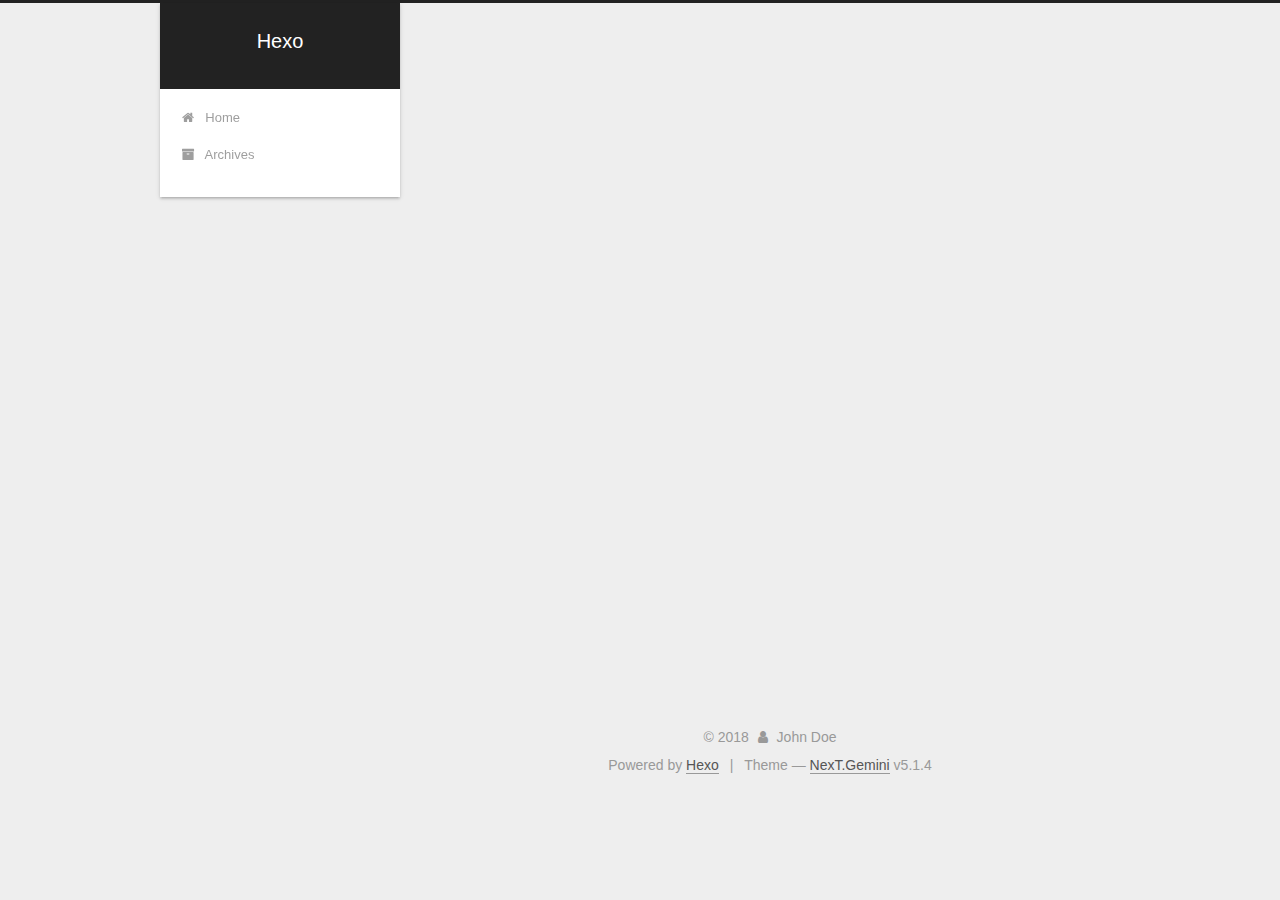
==== commit c6c23c31: "Site updated: 2018-10-24 21:12:38" ====
--- a/archives/index.html
+++ b/archives/index.html
@@ -227,7 +227,7 @@
         
           
         
-        Um..! 1 post. Keep on posting.
+        Um..! 2 posts in total. Keep on posting.
       </span>
 
       
@@ -241,6 +241,41 @@
           <div class="collection-title">
             <h1 class="archive-year" id="archive-year-2018">2018</h1>
           </div>
+        
+        
+
+        
+
+  <article class="post post-type-normal" itemscope="" itemtype="http://schema.org/Article">
+    <header class="post-header">
+
+      <h2 class="post-title">
+        
+            <a class="post-title-link" href="/2018/10/24/testPost/" itemprop="url">
+              
+                <span itemprop="name">spring JdbcTemplate 使用</span>
+              
+            </a>
+        
+      </h2>
+
+      <div class="post-meta">
+        <time class="post-time" itemprop="dateCreated" datetime="2018-10-24T16:41:54+08:00" content="2018-10-24">
+          10-24
+        </time>
+      </div>
+
+    </header>
+  </article>
+
+
+
+      
+
+        
+        
+        
+
         
         
 
@@ -323,7 +358,7 @@
               
                 <a href="/archives/">
               
-                  <span class="site-state-item-count">1</span>
+                  <span class="site-state-item-count">2</span>
                   <span class="site-state-item-name">posts</span>
                 </a>
               </div>
--- a/css/main.css
+++ b/css/main.css
@@ -1823,7 +1823,7 @@
   width: 4px;
   height: 4px;
   border-radius: 50%;
-  background: #edf1e2;
+  background: #ffabff;
 }
 .links-of-blogroll {
   font-size: 13px;
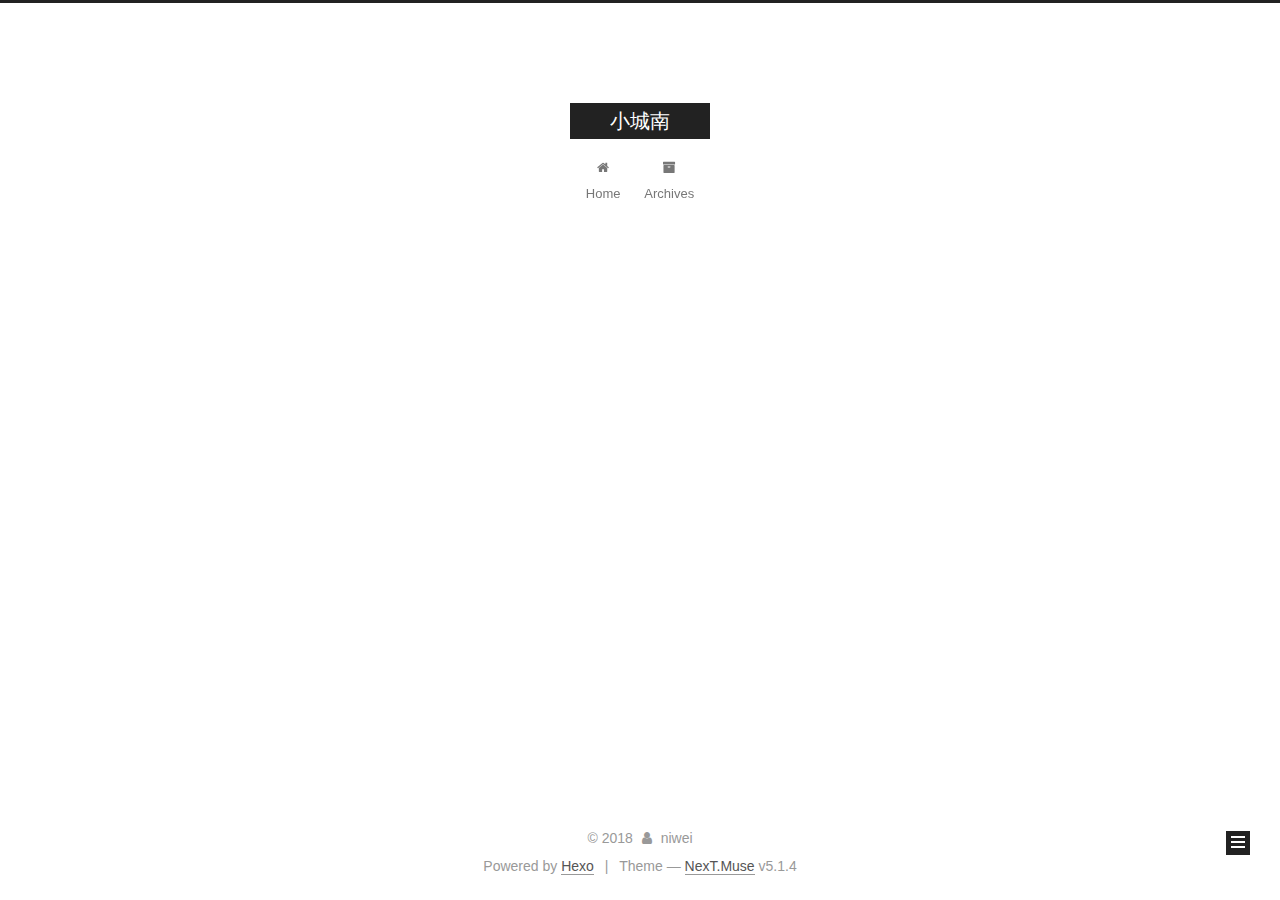
==== commit 7f101dff: "Site updated: 2018-10-25 11:03:10" ====
--- a/archives/index.html
+++ b/archives/index.html
@@ -5,7 +5,7 @@
   
 
 
-<html class="theme-next gemini use-motion" lang="">
+<html class="theme-next muse use-motion" lang="">
 <head><meta name="generator" content="Hexo 3.8.0">
   <meta charset="UTF-8">
 <meta http-equiv="X-UA-Compatible" content="IE=edge">
@@ -80,12 +80,12 @@
 
 
 <meta property="og:type" content="website">
-<meta property="og:title" content="Hexo">
+<meta property="og:title" content="小城南">
 <meta property="og:url" content="http://yoursite.com/archives/index.html">
-<meta property="og:site_name" content="Hexo">
+<meta property="og:site_name" content="小城南">
 <meta property="og:locale" content="default">
 <meta name="twitter:card" content="summary">
-<meta name="twitter:title" content="Hexo">
+<meta name="twitter:title" content="小城南">
 
 
 
@@ -93,7 +93,7 @@
   var NexT = window.NexT || {};
   var CONFIG = {
     root: '/',
-    scheme: 'Gemini',
+    scheme: 'Muse',
     version: '5.1.4',
     sidebar: {"position":"left","display":"post","offset":12,"b2t":false,"scrollpercent":false,"onmobile":false},
     fancybox: true,
@@ -121,7 +121,7 @@
 
 
 
-  <title>Archive | Hexo</title>
+  <title>Archive | 小城南</title>
   
 
 
@@ -151,7 +151,7 @@
     <div class="custom-logo-site-title">
       <a href="/" class="brand" rel="start">
         <span class="logo-line-before"><i></i></span>
-        <span class="site-title">Hexo</span>
+        <span class="site-title">小城南</span>
         <span class="logo-line-after"><i></i></span>
       </a>
     </div>
@@ -347,7 +347,7 @@
         <div class="site-overview">
           <div class="site-author motion-element" itemprop="author" itemscope="" itemtype="http://schema.org/Person">
             
-              <p class="site-author-name" itemprop="name">John Doe</p>
+              <p class="site-author-name" itemprop="name">niwei</p>
               <p class="site-description motion-element" itemprop="description"></p>
           </div>
 
@@ -403,7 +403,7 @@
   <span class="with-love">
     <i class="fa fa-user"></i>
   </span>
-  <span class="author" itemprop="copyrightHolder">John Doe</span>
+  <span class="author" itemprop="copyrightHolder">niwei</span>
 
   
 </div>
@@ -417,7 +417,7 @@
 
 
 
-  <div class="theme-info">Theme &mdash; <a class="theme-link" target="_blank" href="https://github.com/iissnan/hexo-theme-next">NexT.Gemini</a> v5.1.4</div>
+  <div class="theme-info">Theme &mdash; <a class="theme-link" target="_blank" href="https://github.com/iissnan/hexo-theme-next">NexT.Muse</a> v5.1.4</div>
 
 
 
@@ -517,13 +517,6 @@
   
   
 
-
-  <script type="text/javascript" src="/js/src/affix.js?v=5.1.4"></script>
-
-  <script type="text/javascript" src="/js/src/schemes/pisces.js?v=5.1.4"></script>
-
-
-
   
 
   
--- a/css/main.css
+++ b/css/main.css
@@ -189,7 +189,7 @@
   font-size: 14px;
   line-height: 2;
   color: #555;
-  background: #eee;
+  background: #fff;
 }
 @media (max-width: 767px) {
   body {
@@ -445,7 +445,7 @@
 .header-inner {
   margin: 0 auto;
   padding: 100px 0 70px;
-  width: calc(100% - 252px);
+  width: 700px;
 }
 @media (min-width: 1600px) {
   .container .header-inner {
@@ -457,7 +457,7 @@
 }
 .main-inner {
   margin: 0 auto;
-  width: calc(100% - 252px);
+  width: 700px;
 }
 @media (min-width: 1600px) {
   .container .main-inner {
@@ -474,7 +474,7 @@
 .footer-inner {
   box-sizing: border-box;
   margin: 20px auto;
-  width: calc(100% - 252px);
+  width: 700px;
 }
 @media (min-width: 1600px) {
   .container .footer-inner {
@@ -653,8 +653,8 @@
 @media (min-width: 992px) {
   .full-image.full-image.full-image.full-image {
     max-width: none;
-    width: 118%;
-    margin: 0 -9%;
+    width: 110%;
+    margin: 25px -5%;
   }
 }
 .blockquote-center,
@@ -940,11 +940,11 @@
   display: inline-block;
   padding: 0 20px;
   font-size: 14px;
-  color: #555;
-  background: #fff;
-  border: 2px solid #555;
+  color: #fff;
+  background: #222;
+  border: 2px solid #222;
   text-decoration: none;
-  border-radius: 2px;
+  border-radius: 0;
   transition-property: background-color;
   transition-duration: 0.2s;
   transition-timing-function: ease-in-out;
@@ -953,8 +953,8 @@
 }
 .btn:hover {
   border-color: #222;
-  color: #fff;
-  background: #222;
+  color: #222;
+  background: #fff;
 }
 .btn +.btn {
   margin: 0 0 8px 8px;
@@ -1066,7 +1066,7 @@
   width: 24px;
   background: #222;
   font-size: 12px;
-  opacity: 0.6;
+  opacity: 1;
   color: #fff;
   cursor: pointer;
   text-align: center;
@@ -1087,7 +1087,7 @@
   }
 }
 .back-to-top.back-to-top-on {
-  bottom: 30px;
+  bottom: 19px;
 }
 .header {
   background: transparent;
@@ -1136,7 +1136,7 @@
 .site-subtitle {
   margin-top: 10px;
   font-size: 13px;
-  color: #ddd;
+  color: #999;
 }
 .use-motion .brand {
   opacity: 0;
@@ -1209,8 +1209,7 @@
   transition-timing-function: ease-in-out;
   transition-delay: 0s;
 }
-.menu .menu-item a:hover,
-.menu-item-active a {
+.menu .menu-item a:hover {
   border-bottom-color: #222;
 }
 .menu .menu-item .fa {
@@ -1739,20 +1738,20 @@
   display: block;
   margin: 0 auto;
   padding: 2px;
-  max-width: 120px;
+  max-width: 96px;
   height: auto;
-  border: 1px solid #eee;
+  border: 2px solid #333;
 }
 .site-author-name {
-  margin: 0;
+  margin: 5px 0 0;
   text-align: center;
-  color: #222;
-  font-weight: 600;
+  color: #f5f5f5;
+  font-weight: normal;
 }
 .site-description {
-  margin-top: 0;
+  margin-top: 5px;
   text-align: center;
-  font-size: 13px;
+  font-size: 14px;
   color: #999;
 }
 .site-state {
@@ -1764,7 +1763,7 @@
 .site-state-item {
   display: inline-block;
   padding: 0 15px;
-  border-left: 1px solid #eee;
+  border-left: 1px solid #333;
 }
 .site-state-item:first-child {
   border-left: none;
@@ -1777,11 +1776,11 @@
   text-align: center;
   color: inherit;
   font-weight: 600;
-  font-size: 16px;
+  font-size: 18px;
 }
 .site-state-item-name {
   font-size: 13px;
-  color: #999;
+  color: inherit;
 }
 .feed-link {
   margin-top: 20px;
@@ -1823,7 +1822,7 @@
   width: 4px;
   height: 4px;
   border-radius: 50%;
-  background: #ffabff;
+  background: #73001b;
 }
 .links-of-blogroll {
   font-size: 13px;
@@ -1861,7 +1860,7 @@
   color: #555;
 }
 .sidebar-nav li:hover {
-  color: #fc6423;
+  color: #f5f5f5;
 }
 .page-post-detail .sidebar-nav-toc {
   padding: 0 5px;
@@ -1870,11 +1869,11 @@
   margin-left: 10px;
 }
 .sidebar-nav .sidebar-nav-active {
-  color: #fc6423;
-  border-bottom-color: #fc6423;
+  color: #87daff;
+  border-bottom-color: #87daff;
 }
 .sidebar-nav .sidebar-nav-active:hover {
-  color: #fc6423;
+  color: #87daff;
 }
 .sidebar-panel {
   display: none;
@@ -1907,12 +1906,12 @@
   transition-timing-function: ease-in-out;
   transition-delay: 0s;
   transition-property: all;
-  color: #666;
+  color: #999;
+  border-bottom-color: #555;
+}
+.post-toc ol a:hover {
+  color: #ccc;
   border-bottom-color: #ccc;
-}
-.post-toc ol a:hover {
-  color: #000;
-  border-bottom-color: #000;
 }
 .post-toc .nav-item {
   overflow: hidden;
@@ -1934,14 +1933,14 @@
   display: block;
 }
 .post-toc .nav .active > a {
-  color: #fc6423;
-  border-bottom-color: #fc6423;
+  color: #87daff;
+  border-bottom-color: #87daff;
 }
 .post-toc .nav .active-current > a {
-  color: #fc6423;
+  color: #87daff;
 }
 .post-toc .nav .active-current > a:hover {
-  color: #fc6423;
+  color: #87daff;
 }
 .footer {
   font-size: 14px;
@@ -2581,543 +2580,83 @@
   }
 }
 .page-post-detail .sidebar-toggle-line {
-  background: #fc6423;
+  background: #87daff;
 }
 .page-post-detail .comments {
   overflow: hidden;
 }
-.header {
-  position: relative;
-  margin: 0 auto;
-  width: 75%;
-}
-@media (min-width: 768px) and (max-width: 991px) {
-  .header {
-    width: auto;
-  }
-}
-@media (max-width: 767px) {
-  .header {
-    width: auto;
-  }
-}
-.header-inner {
-  position: absolute;
-  top: 0;
-  overflow: hidden;
-  padding: 0;
-  width: 240px;
-  background: #fff;
-  box-shadow: 0 2px 2px 0 rgba(0,0,0,0.12), 0 3px 1px -2px rgba(0,0,0,0.06), 0 1px 5px 0 rgba(0,0,0,0.12);
-  border-radius: initial;
-}
-@media (min-width: 1600px) {
-  .container .header-inner {
-    width: 240px;
-  }
-}
-@media (min-width: 768px) and (max-width: 991px) {
-  .header-inner {
-    position: relative;
-    width: auto;
-    border-radius: initial;
-  }
-}
-@media (max-width: 767px) {
-  .header-inner {
-    position: relative;
-    width: auto;
-    border-radius: initial;
-  }
-}
-.main:before,
-.main:after {
-  content: " ";
-  display: table;
-}
-.main:after {
-  clear: both;
-}
-@media (min-width: 768px) and (max-width: 991px) {
-  .main {
-    padding-bottom: 100px;
-  }
-}
-@media (max-width: 767px) {
-  .main {
-    padding-bottom: 100px;
-  }
-}
-.container .main-inner {
-  width: 75%;
-}
-@media (min-width: 768px) and (max-width: 991px) {
-  .container .main-inner {
-    width: auto;
-  }
-}
-@media (max-width: 767px) {
-  .container .main-inner {
-    width: auto;
-  }
-}
-.content-wrap {
-  float: right;
-  box-sizing: border-box;
-  padding: 40px;
-  width: calc(100% - 252px);
-  background: #fff;
-  min-height: 700px;
-  box-shadow: 0 2px 2px 0 rgba(0,0,0,0.12), 0 3px 1px -2px rgba(0,0,0,0.06), 0 1px 5px 0 rgba(0,0,0,0.12);
-  border-radius: initial;
-}
-@media (min-width: 768px) and (max-width: 991px) {
-  .content-wrap {
-    width: 100%;
-    padding: 20px;
-    border-radius: initial;
-  }
-}
-@media (max-width: 767px) {
-  .content-wrap {
-    width: 100%;
-    padding: 20px;
-    min-height: auto;
-    border-radius: initial;
-  }
-}
-.sidebar {
-  position: static;
-  float: left;
-  margin-top: 300px;
-  width: 240px;
-  background: #eee;
-  box-shadow: none;
-}
-@media (min-width: 768px) and (max-width: 991px) {
-  .sidebar {
-    display: none;
-  }
-}
-@media (max-width: 767px) {
-  .sidebar {
-    display: none;
-  }
-}
-.sidebar-toggle {
-  display: none;
-}
-.footer-inner {
-  width: 75%;
-  padding-left: 260px;
-}
-@media (min-width: 768px) and (max-width: 991px) {
+@media (max-width: 767px) {
+  .header-inner,
+  .container .main-inner,
   .footer-inner {
     width: auto;
-    padding-left: 0 !important;
-    padding-right: 0 !important;
-  }
-}
-@media (max-width: 767px) {
-  .footer-inner {
-    width: auto;
-    padding-left: 0 !important;
-    padding-right: 0 !important;
-  }
-}
-.sidebar-position-right .header-inner {
-  right: 0;
-}
-.sidebar-position-right .content-wrap {
-  float: left;
-}
-.sidebar-position-right .sidebar {
-  float: right;
-}
-.sidebar-position-right .footer-inner {
-  padding-left: 0;
-  padding-right: 260px;
-}
-.site-brand-wrapper {
-  position: relative;
-}
-.site-meta {
-  padding: 20px 0;
-  color: #fff;
-  background: #222;
-}
-@media (min-width: 768px) and (max-width: 991px) {
-  .site-meta {
-    box-shadow: 0 0 16px rgba(0,0,0,0.5);
-  }
-}
-@media (max-width: 767px) {
-  .site-meta {
-    box-shadow: 0 0 16px rgba(0,0,0,0.5);
-  }
-}
-.brand {
-  padding: 0;
+  }
+}
+embed {
+  display: block;
+  margin: 0px auto 25px auto;
+}
+.custom-logo .site-meta-headline {
+  text-align: center;
+}
+.custom-logo .brand {
   background: none;
 }
-.brand:hover {
-  color: #fff;
-}
-.site-subtitle {
-  margin: 10px 10px 0;
-  font-weight: initial;
+.custom-logo .site-title {
+  margin: 10px auto 0;
+  font-size: 24px;
+  color: #222;
+}
+.custom-logo .site-title a {
+  border: none;
+}
+.custom-logo-image {
+  margin: 0 auto;
+  padding: 5px;
+  max-width: 150px;
+  background: #fff;
+}
+@media (max-width: 767px) {
+  .site-nav {
+    position: absolute;
+    left: 0;
+    top: 52px;
+    margin: 0;
+    width: 100%;
+    padding: 0;
+    background: #fff;
+    border-bottom: 1px solid #ddd;
+    z-index: 1030;
+  }
+}
+@media (max-width: 767px) {
+  .menu {
+    text-align: left;
+  }
+}
+@media (max-width: 767px) {
+  .menu .menu-item {
+    display: block;
+    margin: 0 10px;
+    vertical-align: top;
+  }
+}
+@media (max-width: 767px) {
+  .menu .menu-item br {
+    display: none;
+  }
+}
+@media (max-width: 767px) {
+  .menu .menu-item a {
+    padding: 5px 10px;
+  }
+}
+.menu .menu-item .fa {
+  margin-right: 0;
 }
 .site-search form {
   display: none;
 }
-.site-nav {
-  border-top: none;
-}
-@media (min-width: 768px) and (max-width: 991px) {
-  .site-nav {
-    display: none !important;
-  }
-}
-@media (min-width: 768px) and (max-width: 991px) {
-  .site-nav-on {
-    display: block !important;
-  }
-}
-.menu .menu-item {
-  display: block;
-  margin: 0;
-}
-.menu .menu-item a {
-  position: relative;
-  box-sizing: border-box;
-  padding: 5px 20px;
-  text-align: left;
-  line-height: inherit;
-  transition-property: background-color;
-  transition-duration: 0.2s;
-  transition-timing-function: ease-in-out;
-  transition-delay: 0s;
-}
-.menu .menu-item a:hover,
-.menu-item-active a {
-  background: #f9f9f9;
-  border-bottom-color: #fff;
-}
-.menu .menu-item br {
-  display: none;
-}
-.menu-item-active a:after {
-  content: " ";
-  position: absolute;
-  top: 50%;
-  margin-top: -3px;
-  right: 15px;
-  width: 6px;
-  height: 6px;
-  border-radius: 50%;
-  background-color: #bbb;
-}
-.btn-bar {
-  background-color: #fff;
-}
-.site-nav-toggle {
-  left: 20px;
-  top: 50%;
-  -webkit-transform: translateY(-50%);
-  -webkit-transform: translateY(-50%);
-  -moz-transform: translateY(-50%);
-  -ms-transform: translateY(-50%);
-  -o-transform: translateY(-50%);
-  transform: translateY(-50%);
-}
-@media (min-width: 768px) and (max-width: 991px) {
-  .site-nav-toggle {
-    display: block;
-  }
-}
-.use-motion .sidebar .motion-element {
-  opacity: 1;
-}
-.sidebar {
-  margin-left: -100%;
-  right: auto;
-  bottom: auto;
-  -webkit-transform: none;
-}
-.sidebar-inner {
-  box-sizing: border-box;
-  width: 240px;
-  color: #555;
-  background: #fff;
-  box-shadow: 0 2px 2px 0 rgba(0,0,0,0.12), 0 3px 1px -2px rgba(0,0,0,0.06), 0 1px 5px 0 rgba(0,0,0,0.12), 0 -1px 0.5px 0 rgba(0,0,0,0.09);
-  border-radius: initial;
-  opacity: 0;
-}
-.sidebar-inner.affix {
-  position: fixed;
-  top: 12px;
-}
-.sidebar-inner.affix-bottom {
-  position: absolute;
-}
-.site-overview {
-  text-align: left;
-}
-.site-author:before,
-.site-author:after {
-  content: " ";
-  display: table;
-}
-.site-author:after {
-  clear: both;
-}
-.sidebar a {
-  color: #555;
-}
-.sidebar a:hover {
-  color: #222;
-}
-.site-state-item {
-  padding: 0 10px;
-}
-.links-of-author-item a:before {
-  display: none;
-}
-.links-of-author-item a {
-  border-bottom: none;
-  text-decoration: underline;
-}
-.feed-link {
-  border-top: 1px dotted #ccc;
-  border-bottom: 1px dotted #ccc;
-  text-align: center;
-}
-.feed-link a {
-  display: block;
-  color: #fc6423;
-  border: none;
-}
-.feed-link a:hover {
-  background: none;
-  color: #e34603;
-}
-.feed-link a:hover i {
-  color: #e34603;
-}
-.links-of-author {
-  display: flex;
-  flex-wrap: wrap;
-  justify-content: center;
-}
-.links-of-author-item {
-  margin: 5px 0 0;
-  width: 50%;
-}
-.links-of-author-item a {
-  max-width: 216px;
-  box-sizing: border-box;
-  display: inline-block;
-  margin-right: 0;
-  margin-bottom: 0;
-  padding: 0 5px;
-  overflow: hidden;
-  white-space: nowrap;
-  text-overflow: ellipsis;
-}
-.links-of-author-item a {
-  display: block;
-  text-decoration: none;
-}
-.links-of-author-item a:hover {
-  border-radius: 4px;
-  background: #eee;
-}
-.links-of-author-item .fa {
-  margin-right: 2px;
-  font-size: 16px;
-}
-.links-of-author-item .fa-globe {
-  font-size: 15px;
-}
-.links-of-blogroll {
-  text-align: center;
-  margin-top: 20px;
-  padding: 3px 0 0;
-  border-top: 1px dotted #ccc;
-}
-.links-of-blogroll-title {
-  margin-top: 0;
-}
-.links-of-blogroll-item {
-  padding: 0;
-}
-.links-of-blogroll-inline:before,
-.links-of-blogroll-inline:after {
-  content: " ";
-  display: table;
-}
-.links-of-blogroll-inline:after {
-  clear: both;
-}
 .links-of-blogroll-inline .links-of-blogroll-item {
-  margin: 5px 0 0;
-  width: 50%;
-  display: inline-block;
-  width: unset;
-}
-.links-of-blogroll-inline .links-of-blogroll-item a {
-  max-width: 216px;
-  box-sizing: border-box;
-  display: inline-block;
-  margin-right: 0;
-  margin-bottom: 0;
-  padding: 0 5px;
-  overflow: hidden;
-  white-space: nowrap;
-  text-overflow: ellipsis;
-}
-.content-wrap {
-  padding: initial;
-  background: initial;
-  box-shadow: initial;
-  border-radius: initial;
-}
-.post-block {
-  padding: 40px;
-  background: #fff;
-  box-shadow: 0 2px 2px 0 rgba(0,0,0,0.12), 0 3px 1px -2px rgba(0,0,0,0.06), 0 1px 5px 0 rgba(0,0,0,0.12);
-  border-radius: initial;
-}
-#posts > article + article .post-block {
-  margin-top: 12px;
-  box-shadow: 0 2px 2px 0 rgba(0,0,0,0.12), 0 3px 1px -2px rgba(0,0,0,0.06), 0 1px 5px 0 rgba(0,0,0,0.12), 0 -1px 0.5px 0 rgba(0,0,0,0.09);
-  border-radius: initial;
-}
-.comments {
-  padding: 40px;
-  margin: initial;
-  margin-top: 12px;
-  background: #fff;
-  box-shadow: 0 2px 2px 0 rgba(0,0,0,0.12), 0 3px 1px -2px rgba(0,0,0,0.06), 0 1px 5px 0 rgba(0,0,0,0.12), 0 -1px 0.5px 0 rgba(0,0,0,0.09);
-  border-radius: initial;
-}
-.posts-expand {
-  padding-top: initial;
-}
-.post-nav-divider {
-  width: 4%;
-}
-.post-nav-item {
-  width: 48%;
-}
-.post-eof,
-.post-spread {
-  display: none !important;
-}
-.pagination {
-  margin: 12px 0 0;
-  border-top: initial;
-  background: #fff;
-  box-shadow: 0 2px 2px 0 rgba(0,0,0,0.12), 0 3px 1px -2px rgba(0,0,0,0.06), 0 1px 5px 0 rgba(0,0,0,0.12), 0 -1px 0.5px 0 rgba(0,0,0,0.09);
-  border-radius: initial;
-  padding: 10px 0 10px;
-}
-.pagination .prev,
-.pagination .next,
-.pagination .page-number {
-  margin-bottom: initial;
-  top: initial;
-}
-.main {
-  padding-bottom: initial;
-}
-.footer {
-  bottom: auto;
-}
-.post-header h1,
-.post-header h2 {
-  margin: initial;
-}
-.posts-expand .post-title-link {
-  line-height: inherit;
-}
-.posts-expand .post-title {
-  font-size: 1.7em;
-}
-.post-body h1 {
-  font-size: 1.6em;
-  border-bottom: 1px solid #eee;
-}
-.post-body h2 {
-  font-size: 1.45em;
-  border-bottom: 1px solid #eee;
-}
-.post-body h3 {
-  font-size: 1.3em;
-  border-bottom: 1px dotted #eee;
-}
-.post-body h4 {
-  font-size: 1.2em;
-}
-.post-body h5 {
-  font-size: 1.07em;
-}
-.post-body h6 {
-  font-size: 1.03em;
-}
-@media (min-width: 768px) and (max-width: 991px) {
-  .content-wrap {
-    padding: 10px;
-  }
-  .posts-expand {
-    margin: initial;
-  }
-  .posts-expand .post-button {
-    margin-top: 20px;
-  }
-  .post-block {
-    padding: 20px;
-    box-shadow: 0 2px 2px 0 rgba(0,0,0,0.12), 0 3px 1px -2px rgba(0,0,0,0.06), 0 1px 5px 0 rgba(0,0,0,0.12), 0 -1px 0.5px 0 rgba(0,0,0,0.09);
-    border-radius: initial;
-  }
-  #posts > article + article .post-block {
-    margin-top: 10px;
-  }
-  .comments {
-    margin-top: 10px;
-    padding: 10px 20px;
-  }
-  .pagination {
-    margin: 10px 0 0;
-  }
-}
-@media (max-width: 767px) {
-  .content-wrap {
-    padding: 8px;
-  }
-  .posts-expand {
-    margin: initial;
-  }
-  .posts-expand .post-button {
-    margin-top: 12px;
-  }
-  .posts-expand img {
-    padding: initial !important;
-  }
-  .post-block {
-    padding: 12px;
-    min-height: auto;
-    box-shadow: 0 2px 2px 0 rgba(0,0,0,0.12), 0 3px 1px -2px rgba(0,0,0,0.06), 0 1px 5px 0 rgba(0,0,0,0.12), 0 -1px 0.5px 0 rgba(0,0,0,0.09);
-    border-radius: initial;
-  }
-  #posts > article + article .post-block {
-    margin-top: 8px;
-  }
-  .comments {
-    margin-top: 8px;
-    padding: 0 12px;
-  }
-  .pagination {
-    margin: 8px 0 0;
-  }
-}
+  display: inline-block;
+}
